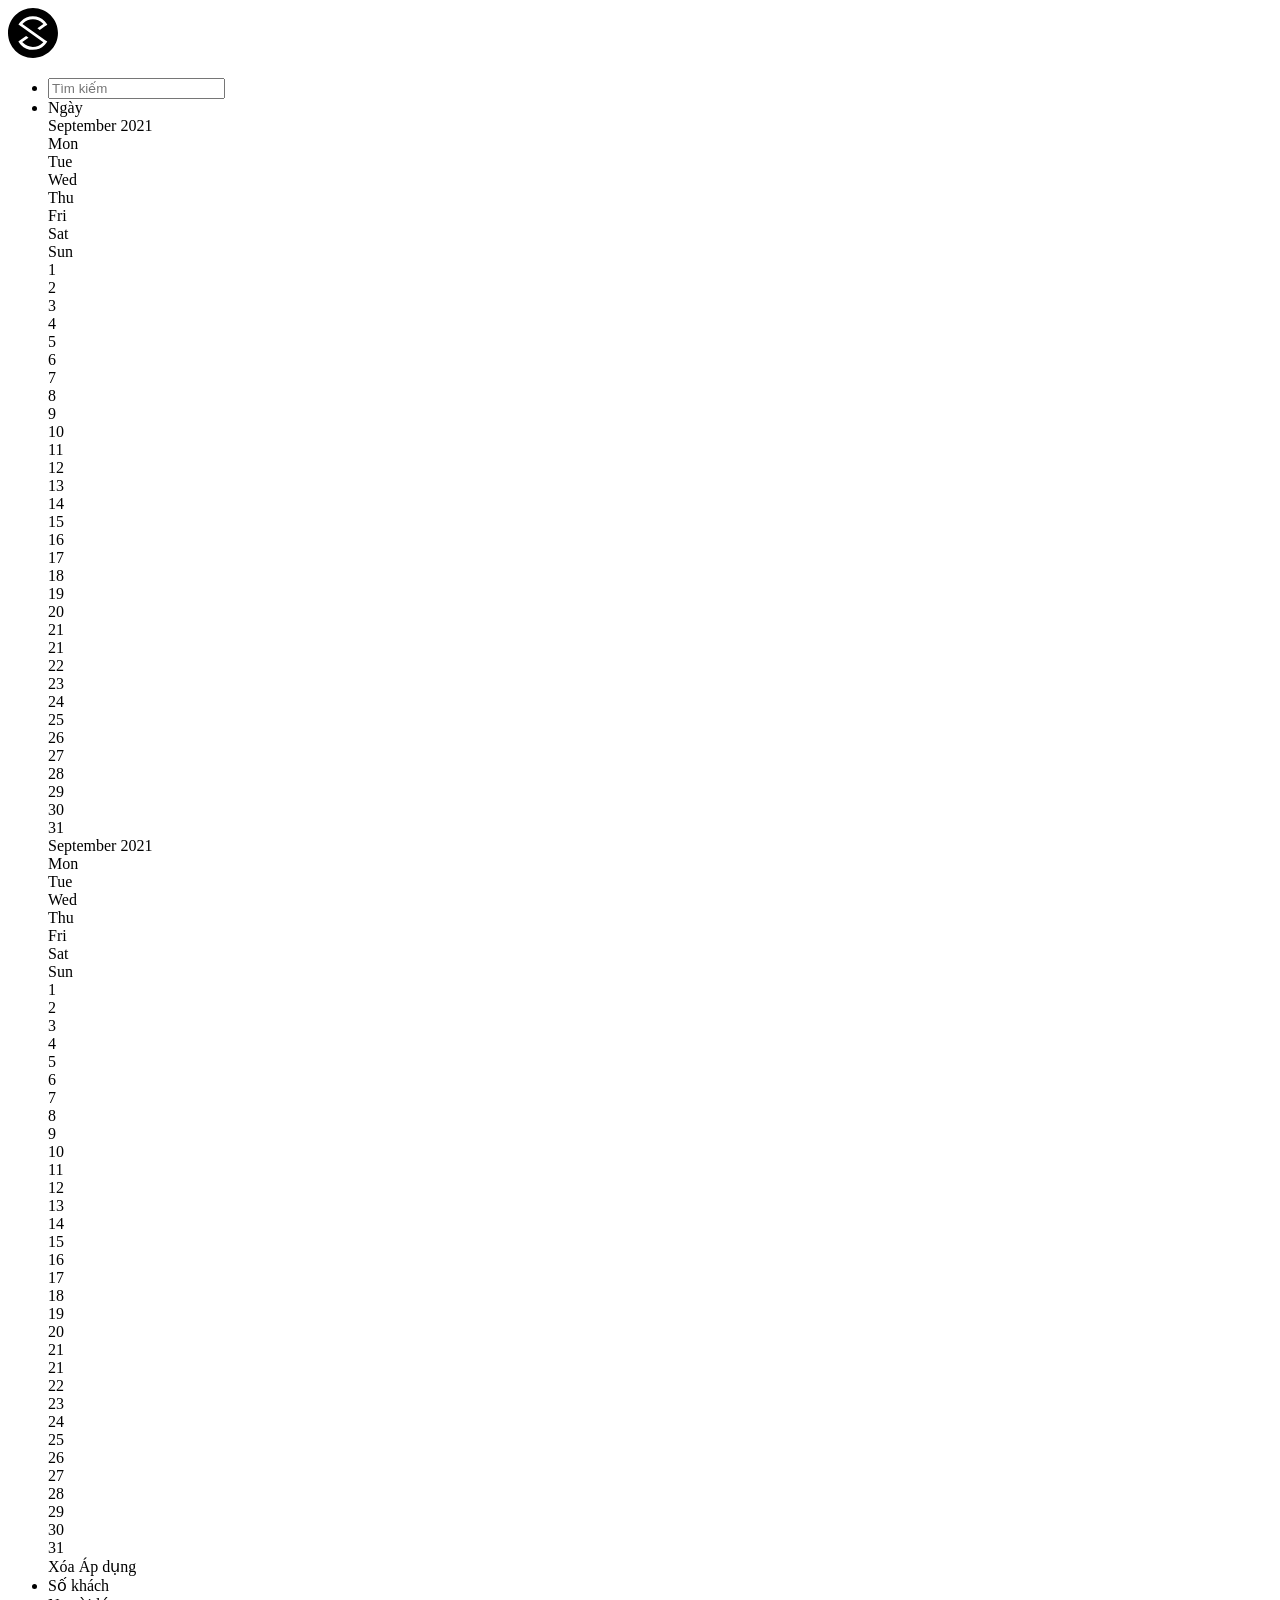
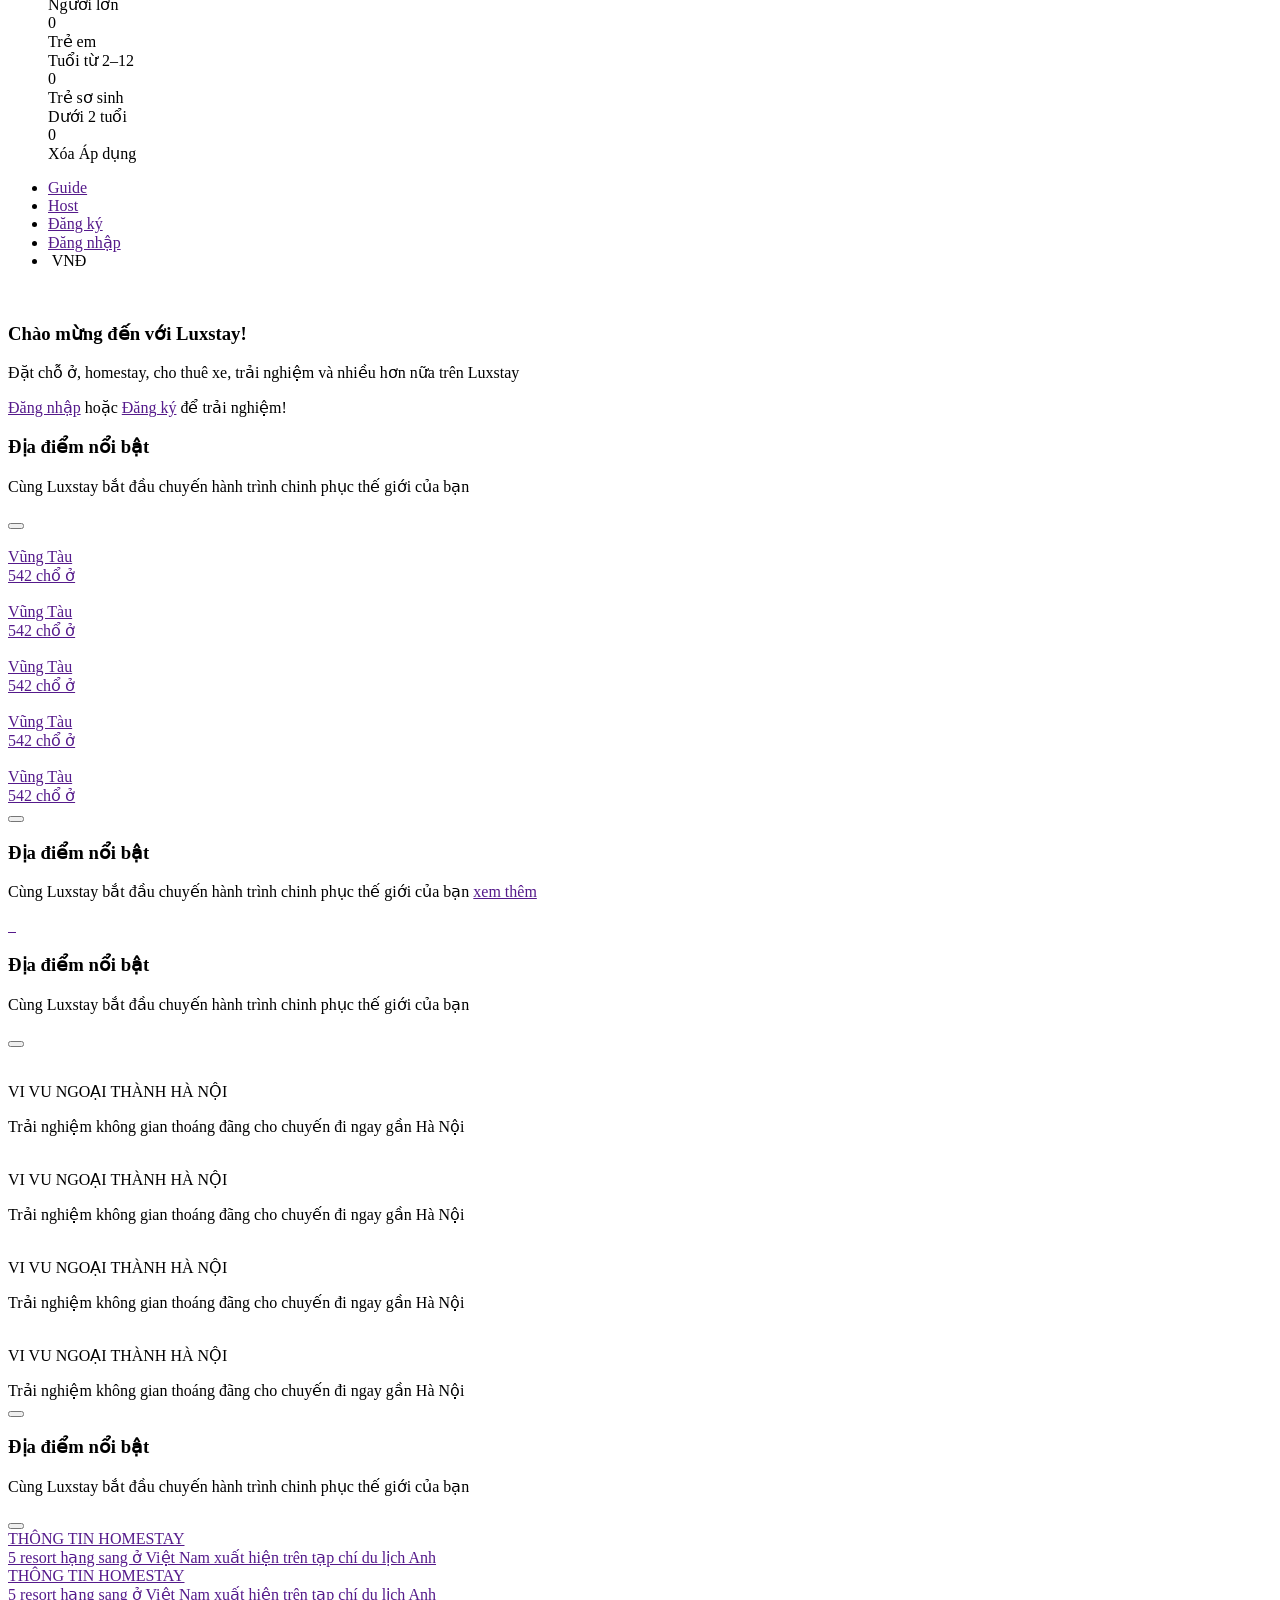
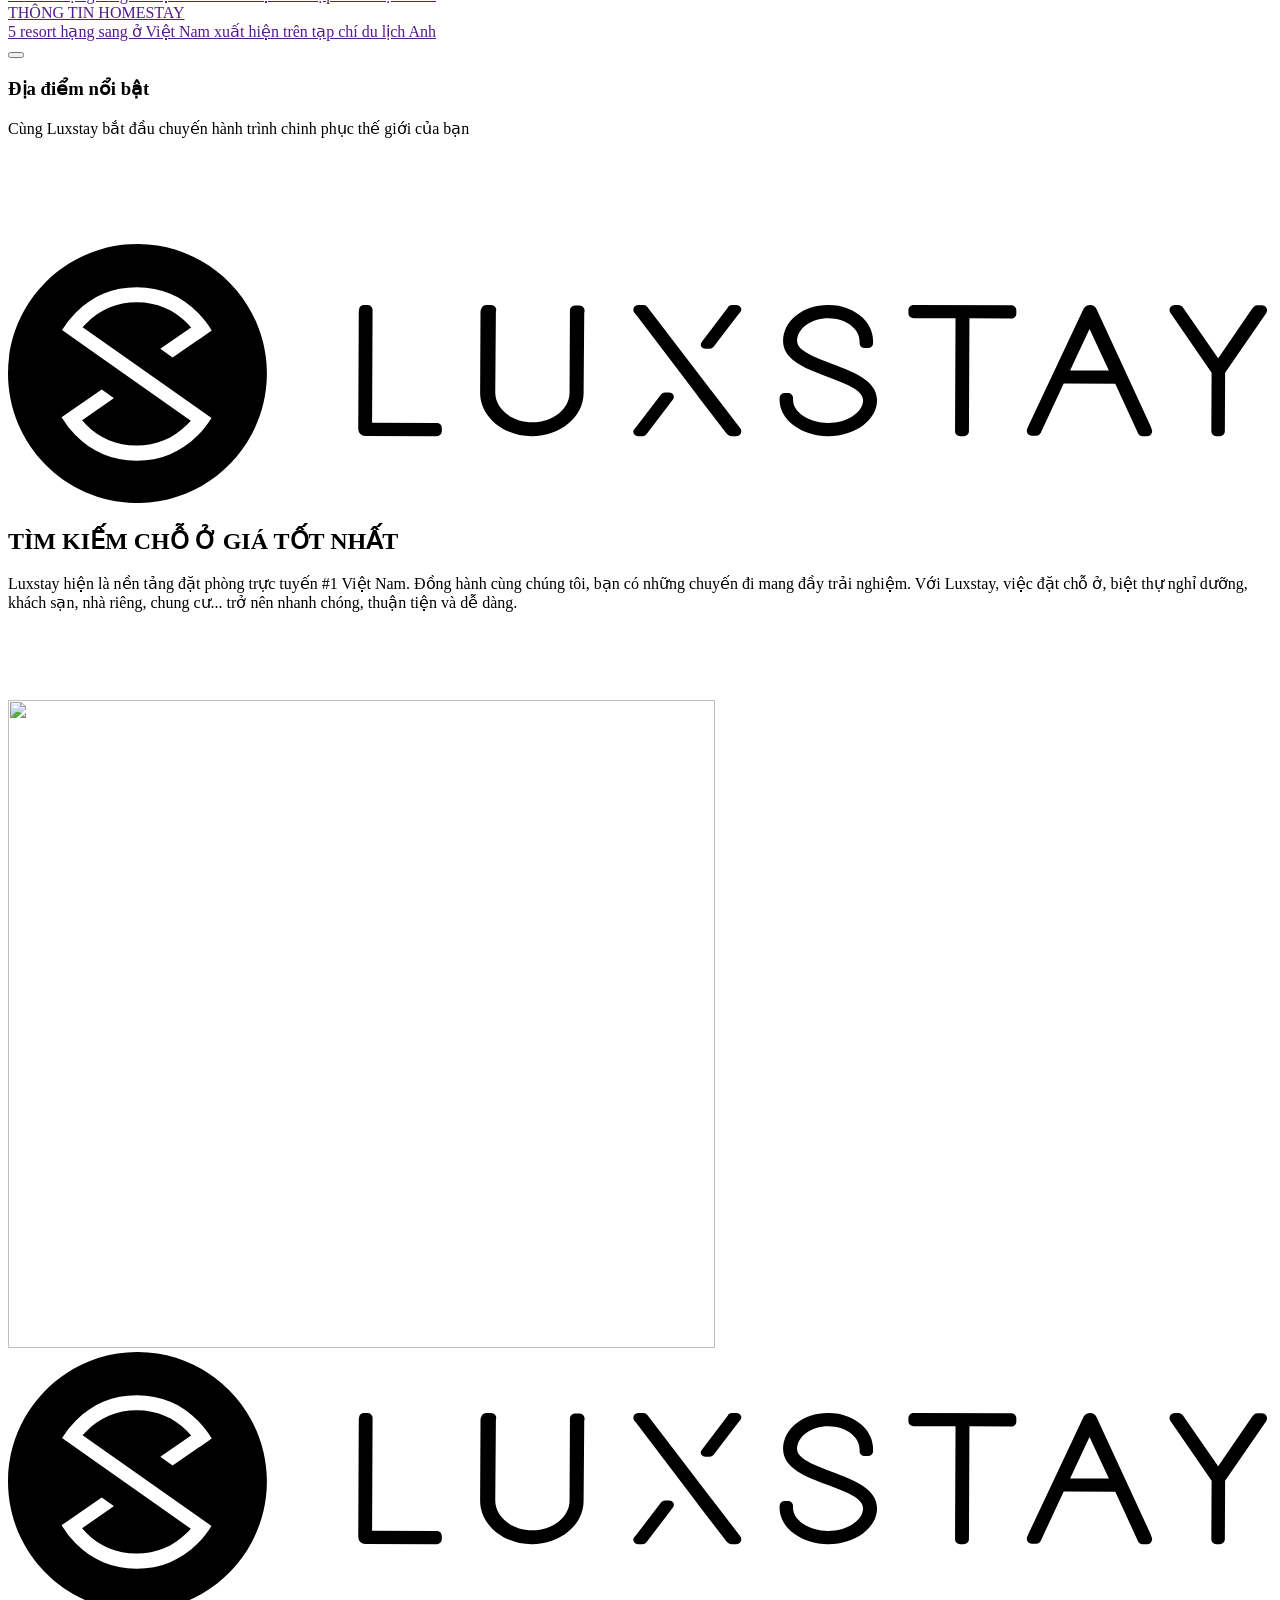
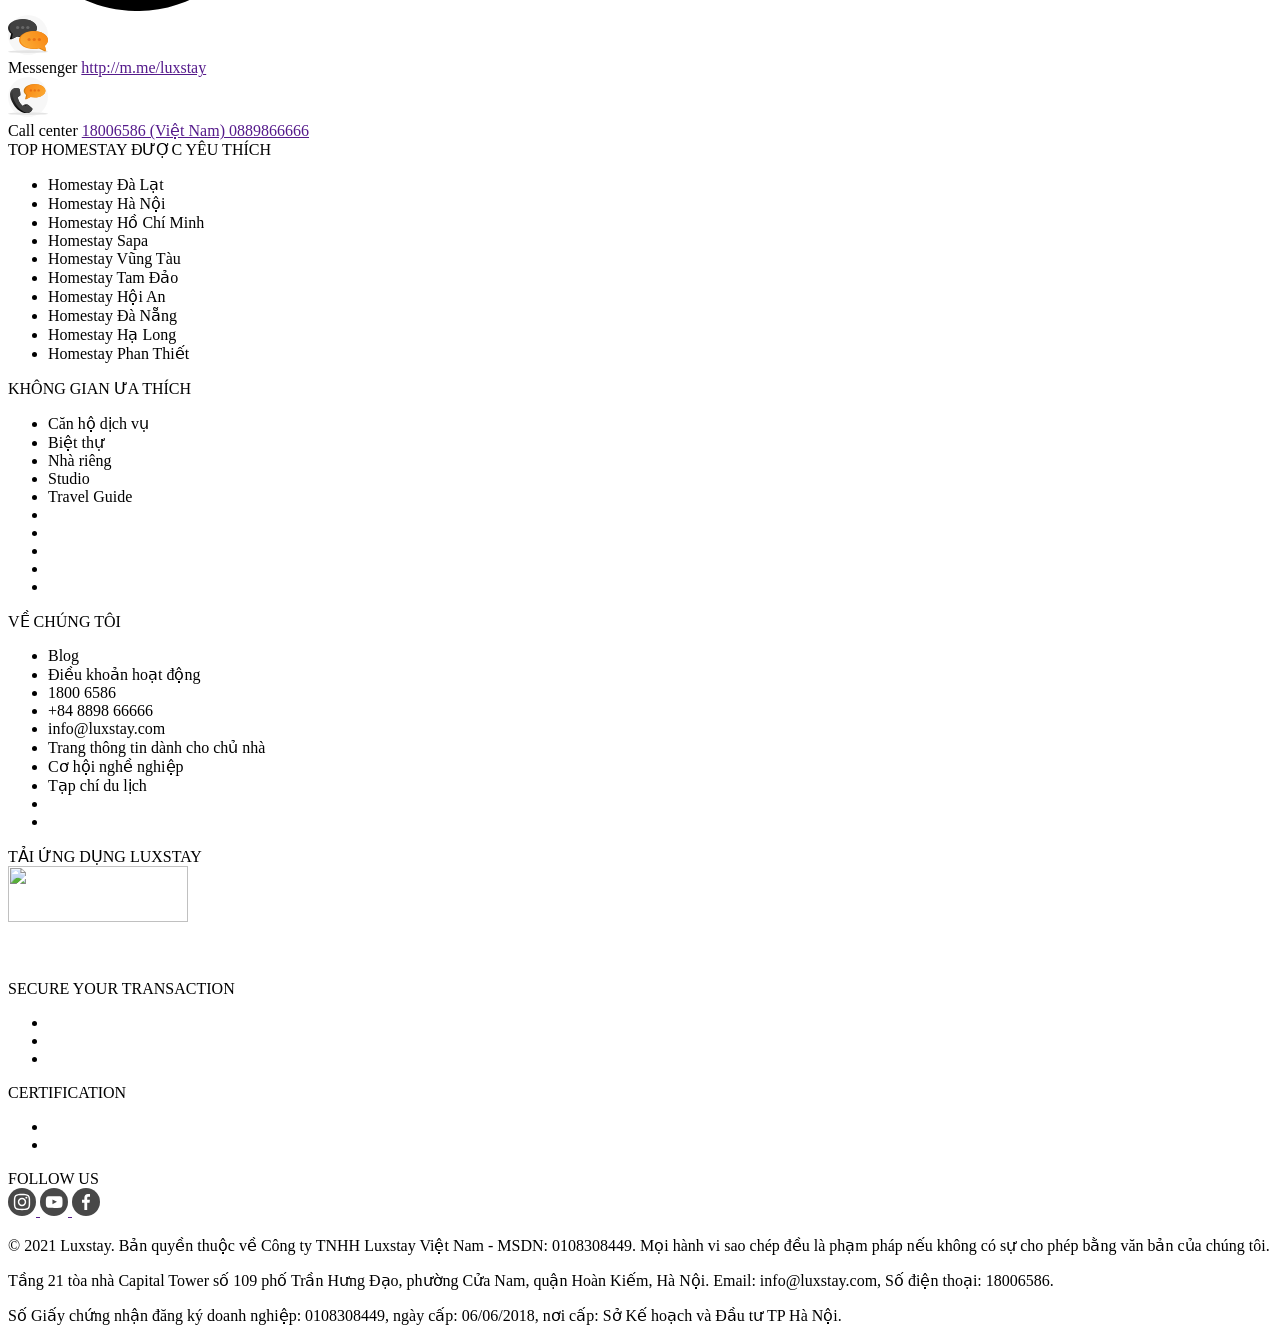
==== index.html @ 89411931 "upload" ====
<!DOCTYPE html>
<html lang="en">
<head>
    <meta charset="UTF-8">
    <meta http-equiv="X-UA-Compatible" content="IE=edge">
    <meta name="viewport" content="width=device-width, initial-scale=1.0">
    <link rel="stylesheet" href="https://cdnjs.cloudflare.com/ajax/libs/normalize/8.0.1/normalize.min.css">
    <link rel="stylesheet" href="/ex-web/luxstay/assets/base.css">
    <link rel="stylesheet" href="/ex-web/luxstay/assets/container.css">
    <link rel="stylesheet" href="/ex-web/luxstay/assets/main.css">
    <link rel="stylesheet" href="/ex-web/luxstay/assets/footer.css">
    <link rel="stylesheet" href="/ex-web/luxstay/assets/header.css">
    <link rel="stylesheet" href="/ex-web/air/Fonts/fontawesome-free-5.15.4-web/css/all.min.css">
    <link href="https://fonts.googleapis.com/css2?family=Roboto:wght@300;400;500;700&display=swap" rel="stylesheet">
    <title>Document</title>
</head>
<body>
    <div class="main">
        <header class="header">            
            
                <div class="header__navbar">
                    <a href="" class="header__navbar-item-logo">
                        <svg version="1.1" viewBox="0 0 50 50" class="svg-icon svg-fill" style="width: 50px; height: 50px;">
                            <path pid="0" d="M25.093 0c13.781.06 24.94 11.317 24.882 25.106C49.917 38.894 38.663 50.058 24.88 50 11.1 49.942-.059 38.683.001 24.894.057 11.106 11.31-.058 25.092 0zm11.801 31.9L14.398 16.053c.241-.26.48-.518.74-.777 2.7-2.687 5.971-4.031 9.775-4.015 3.804.015 7.064 1.388 9.741 4.098.238.241.476.482.694.743l-5.951 4.133 2.381 1.688 5.153-3.576v.02L39.33 16.7c-.692-1.203-1.584-2.325-2.616-3.39-3.231-3.292-7.167-4.947-11.788-4.967-4.6-.019-8.53 1.603-11.809 4.867a17.806 17.806 0 00-2.682 3.408l1.429 1.004 23.429 16.51c-.24.26-.48.518-.74.777-2.7 2.687-5.971 4.011-9.775 3.996-3.803-.016-7.063-1.37-9.74-4.08-.258-.26-.496-.521-.734-.782l6.111-4.251-.139-.181-2.183-1.528-5.373 3.735v-.021l-2.377 1.65a17.824 17.824 0 002.654 3.43c3.253 3.291 7.169 4.946 11.769 4.965 4.62.021 8.549-1.602 11.83-4.866 1.06-1.075 1.96-2.21 2.682-3.406l-2.383-1.67z">
                                
                            </path>
                        </svg>
                    </a>
                    <ul class="header__navbar-list navbar__search">
                        
                      
    
                        <li class="header__navbar-item">
                            <div class="header__navbar-item-box">
                                <i class="fas fa-search header__navbar-search-icon"></i>
                                <input type="text" class="header__navbar-item-input" placeholder="Tìm kiếm">
                            </div>
                           
                            
                            
                        </li>
                        <li class="header__navbar-item ">
                            <div class="header__navbar-time">
                                <i class="far fa-calendar header__navbar-time-icon"></i>
                                <span class="header__navbar-time-text">
                                    Ngày
                                </span>

                                <div class="header__calendar">
                                    <div class="grid__row">
                                        <div class="header__calendar-month colum-6">
                                            
                                            <div class="header__calendar-date ">
                                                <i class="fas fa-long-arrow-alt-left header__calendar-date-icon-back"></i>
                                                <span class="header__calendar-date-title">September 2021</span>
                                            </div>
                                            <div class="header__calendar-week grid__row">
                                                <div class="colum-7 header__calendar-day--title">Mon</div>
                                                <div class="colum-7 header__calendar-day--title">Tue</div>
                                                <div class="colum-7 header__calendar-day--title">Wed</div>
                                                <div class="colum-7 header__calendar-day--title">Thu</div>
                                                <div class="colum-7 header__calendar-day--title">Fri</div>
                                                <div class="colum-7 header__calendar-day--title">Sat</div>
                                                <div class="colum-7 header__calendar-day--title">Sun</div>
                                            </div>
                                            <div class="grid__row">
                                                <div class="colum-7 header__calendar-day header__calendar-day--past"></div>
                                                <div class="colum-7 header__calendar-day header__calendar-day--past"></div>
                                                <div class="colum-7 header__calendar-day header__calendar-day--past">1</div>
                                                <div class="colum-7 header__calendar-day header__calendar-day--past">2</div>
                                                <div class="colum-7 header__calendar-day header__calendar-day--past">3</div>
                                                <div class="colum-7 header__calendar-day header__calendar-day--past">4</div>
                                                <div class="colum-7 header__calendar-day header__calendar-day--past">5</div>
                                            
                                            
                                                <div class="colum-7 header__calendar-day header__calendar-day--future">6</div>
                                                <div class="colum-7 header__calendar-day header__calendar-day--future">7</div>
                                                <div class="colum-7 header__calendar-day header__calendar-day--future">8</div>
                                                <div class="colum-7 header__calendar-day header__calendar-day--future">9</div>
                                                <div class="colum-7 header__calendar-day header__calendar-day--future">10</div>
                                                <div class="colum-7 header__calendar-day header__calendar-day--future">11</div>
                                                <div class="colum-7 header__calendar-day header__calendar-day--future">12</div>
                                            
                                            
                                                <div class="colum-7 header__calendar-day header__calendar-day--future">13</div>
                                                <div class="colum-7 header__calendar-day header__calendar-day--future">14</div>
                                                <div class="colum-7 header__calendar-day header__calendar-day--future">15</div>
                                                <div class="colum-7 header__calendar-day header__calendar-day--future">16</div>
                                                <div class="colum-7 header__calendar-day header__calendar-day--future">17</div>
                                                <div class="colum-7 header__calendar-day header__calendar-day--future">18</div>
                                                <div class="colum-7 header__calendar-day header__calendar-day--future">19</div>
                                            
                                            
                                                <div class="colum-7 header__calendar-day header__calendar-day--future">20</div>
                                                <div class="colum-7 header__calendar-day header__calendar-day--future">21</div>
                                                <div class="colum-7 header__calendar-day header__calendar-day--future">21</div>
                                                <div class="colum-7 header__calendar-day header__calendar-day--future">22</div>
                                                <div class="colum-7 header__calendar-day header__calendar-day--future">23</div>
                                                <div class="colum-7 header__calendar-day header__calendar-day--future">24</div>
                                                <div class="colum-7 header__calendar-day header__calendar-day--future">25</div>
                                            
                                            
                                                <div class="colum-7 header__calendar-day header__calendar-day--future">26</div>
                                                <div class="colum-7 header__calendar-day header__calendar-day--future">27</div>
                                                <div class="colum-7 header__calendar-day header__calendar-day--future">28</div>
                                                <div class="colum-7 header__calendar-day header__calendar-day--future">29</div>
                                                <div class="colum-7 header__calendar-day header__calendar-day--future">30</div>
                                                <div class="colum-7 header__calendar-day header__calendar-day--future">31</div>
                                                <div class="colum-7 header__calendar-day "></div>
                                            </div>
                                        </div>
                                        <div class="header__calendar-month colum-6">
                                            
                                            <div class="header__calendar-date ">
                                                <span class="header__calendar-date-title">September 2021</span>
                                                <i class="fas fa-long-arrow-alt-right header__calendar-date-icon-next"></i>
                                            </div>
                                            <div class="header__calendar-week grid__row">
                                                <div class="colum-7 header__calendar-day--title">Mon</div>
                                                <div class="colum-7 header__calendar-day--title">Tue</div>
                                                <div class="colum-7 header__calendar-day--title">Wed</div>
                                                <div class="colum-7 header__calendar-day--title">Thu</div>
                                                <div class="colum-7 header__calendar-day--title">Fri</div>
                                                <div class="colum-7 header__calendar-day--title">Sat</div>
                                                <div class="colum-7 header__calendar-day--title">Sun</div>
                                            </div>
                                            <div class="grid__row">
                                                <div class="colum-7 header__calendar-day header__calendar-day--past"></div>
                                                <div class="colum-7 header__calendar-day header__calendar-day--past"></div>
                                                <div class="colum-7 header__calendar-day header__calendar-day--past">1</div>
                                                <div class="colum-7 header__calendar-day header__calendar-day--past">2</div>
                                                <div class="colum-7 header__calendar-day header__calendar-day--past">3</div>
                                                <div class="colum-7 header__calendar-day header__calendar-day--past">4</div>
                                                <div class="colum-7 header__calendar-day header__calendar-day--past">5</div>
                                            </div>
                                            <div class="grid__row">
                                                <div class="colum-7 header__calendar-day header__calendar-day--future">6</div>
                                                <div class="colum-7 header__calendar-day header__calendar-day--future">7</div>
                                                <div class="colum-7 header__calendar-day header__calendar-day--future">8</div>
                                                <div class="colum-7 header__calendar-day header__calendar-day--future">9</div>
                                                <div class="colum-7 header__calendar-day header__calendar-day--future">10</div>
                                                <div class="colum-7 header__calendar-day header__calendar-day--future">11</div>
                                                <div class="colum-7 header__calendar-day header__calendar-day--future">12</div>
                                            </div>
                                            <div class="grid__row">
                                                <div class="colum-7 header__calendar-day header__calendar-day--future">13</div>
                                                <div class="colum-7 header__calendar-day header__calendar-day--future">14</div>
                                                <div class="colum-7 header__calendar-day header__calendar-day--future">15</div>
                                                <div class="colum-7 header__calendar-day header__calendar-day--future">16</div>
                                                <div class="colum-7 header__calendar-day header__calendar-day--future">17</div>
                                                <div class="colum-7 header__calendar-day header__calendar-day--future">18</div>
                                                <div class="colum-7 header__calendar-day header__calendar-day--future">19</div>
                                            </div>
                                            <div class="grid__row">
                                                <div class="colum-7 header__calendar-day header__calendar-day--future">20</div>
                                                <div class="colum-7 header__calendar-day header__calendar-day--future">21</div>
                                                <div class="colum-7 header__calendar-day header__calendar-day--future">21</div>
                                                <div class="colum-7 header__calendar-day header__calendar-day--future">22</div>
                                                <div class="colum-7 header__calendar-day header__calendar-day--future">23</div>
                                                <div class="colum-7 header__calendar-day header__calendar-day--future">24</div>
                                                <div class="colum-7 header__calendar-day header__calendar-day--future">25</div>
                                            </div>
                                            <div class="grid__row">
                                                <div class="colum-7 header__calendar-day header__calendar-day--future">26</div>
                                                <div class="colum-7 header__calendar-day header__calendar-day--future">27</div>
                                                <div class="colum-7 header__calendar-day header__calendar-day--future">28</div>
                                                <div class="colum-7 header__calendar-day header__calendar-day--future">29</div>
                                                <div class="colum-7 header__calendar-day header__calendar-day--future">30</div>
                                                <div class="colum-7 header__calendar-day header__calendar-day--future">31</div>
                                                <div class="colum-7 header__calendar-day "></div>
                                            </div>
                                        </div>
                                    </div>
                                    
                                   
                                        <span class="header__user-choice-del">Xóa</span>
                                        <span class="header__user-choice-apl">Áp dụng</span>
                                    
                                </div>
                                
                            </div>    
                        </li>
                        <li class="header__navbar-item">
                            <div class="header__navbar-guest">
                                <i class="fas fa-user header__navbar-guest-icon"></i>
                                <span class="header__navbar-guest-text">Số khách</span>
                                <i class="fas fa-search header__navbar-search-btn"></i>

                                <div class="navbar-guest__box">
                                    <div class="navbar-guest__box-adult">
                                        <div class="navbar-guest__box-adult-dsrc">
                                            <div class="navbar-guest__box-adult-title">
                                                Người lớn
                                            </div>
                                            <div class="navbar-guest__box-adult-sub">
                                                
                                            </div>

                                        </div>
                                        <div class="navbar-guest__box-button">
                                            <div class="navbar-guest__box-button-reduce">
                                                <i class="fas fa-minus navbar-guest__box-button-reduce-icon"></i>
                                            </div>
                                            <div class="navbar-guest__box-button-quantity">0</div>
                                            <div class="navbar-guest__box-button-pls">
                                                <i class="fas fa-plus navbar-guest__box-button-pls-icon"></i>
                                            </div>
                                        </div>
                                    </div>
                                    <div class="navbar-guest__box-child mt--18">
                                        <div class="navbar-guest__box-child-dsrc">
                                            <div class="navbar-guest__box-child-title">
                                                Trẻ em
                                            </div>
                                            <div class="navbar-guest__box-child-sub">
                                                Tuổi từ 2–12
                                            </div>

                                        </div>
                                        <div class="navbar-guest__box-button">
                                            <div class="navbar-guest__box-button-reduce">
                                                <i class="fas fa-minus navbar-guest__box-button-reduce-icon"></i>
                                            </div>
                                            <div class="navbar-guest__box-button-quantity">0</div>
                                            <div class="navbar-guest__box-button-pls">
                                                <i class="fas fa-plus navbar-guest__box-button-pls-icon"></i>
                                            </div>
                                        </div>
                                    </div>
                                    <div class="navbar-guest__box-bb mt--18">
                                        <div class="navbar-guest__box-bb-dsrc">
                                            <div class="navbar-guest__box-bb-title">
                                                Trẻ sơ sinh
                                            </div>
                                            <div class="navbar-guest__box-bb-sub">
                                                Dưới 2 tuổi
                                            </div>

                                        </div>
                                        <div class="navbar-guest__box-button">
                                            <div class="navbar-guest__box-button-reduce">
                                                <i class="fas fa-minus navbar-guest__box-button-reduce-icon"></i>
                                            </div>
                                            <div class="navbar-guest__box-button-quantity">0</div>
                                            <div class="navbar-guest__box-button-pls">
                                                <i class="fas fa-plus navbar-guest__box-button-pls-icon"></i>
                                            </div>
                                        </div>
                                    </div>
                                    <span class="header__user-choice-del">Xóa</span>
                                    <span class="header__user-choice-apl">Áp dụng</span>
                                </div>
                            </div>
                        </li>
                        
                    </ul>
                    <ul class="header__navbar-list ">
                        <li class="header__navbar-item">
                            <a href="" class="header__navbar-guide text--disable-under">Guide</a>
                        </li>
    
                        <li class="header__navbar-item">
                            <a href="" class="header__navbar-host text--disable-under">Host</a>
                        </li>
                        <li class="header__navbar-item">
                            <a href="" class="header__navbar-register text--disable-under">
                                Đăng ký
                            </a>
                        </li>
                        <li class="header__navbar-item">
                            <a href="" class="header__navbar-log text--disable-under">Đăng nhập</a>
                        </li>
                        <li class="header__navbar-item">
                            <div class="header__navbar-curr">
                                <img src="https://www.luxstay.com/icons/vi.svg" alt="" class="header__navbar-curr-img">
                                <span class="header__navbar-curr-value">VNĐ </span>
                                <i class="fas fa-caret-down "></i>
                            </div>
                            
                        </li>
                    </ul>
                </div>
            
        </header>

        <div class="container">
            <!-- slider -->
            <div class="grid">
                <div class="container__slider">
                
                    <a href=""   class="container__slider-link">
                        

                            <img src="https://beta-api.luxstay.net/api/upload/file?storage=admins/12/90D5fOM9lCriVigTdM4ZxXjm.jpg" alt="" class="container__slider-link-img">
                      
                    </a>

                
            </div>
            </div>
            <!-- Title -->
            <div class="container__title">
                
                    <div class="grid">
                        <h3 class="">Chào mừng đến với Luxstay!</h3>
                        <p class="container__title-sub">Đặt chỗ ở, homestay, cho thuê xe, trải nghiệm và nhiều hơn nữa trên Luxstay</p>
                        <p class="container__title-choice">
                            <a href="" class="">Đăng nhập</a> hoặc <a href="" class="">Đăng ký</a> để  trải nghiệm!
                        </p>

                    </div>
                    
                
               
            </div>

            <div class="container__content">

                <div class="grid">
                    <div class="container__place">
                        
                        <h3 class="container__place-heading heading--title">Địa điểm nổi bật</h3>
                        <p class="container__place-sub">Cùng Luxstay bắt đầu chuyến hành trình chinh phục thế giới của bạn</p>
                        <button class="container__place-btn container__place-btn--back">
                            <i class="fas fa-chevron-left container__place-btn-icon"></i>
                        </button>
                        <div class="container__place-location grid__row">
                           
                            <a href="" class="container__place-location-link grid__column-2-4">
                                <img src="https://cdn.luxstay.com/home/location/location_10_1559303118.png" alt="" class="container__place-location-link-img">
                                <div class="container__place-location-description"> 
                                    <div class="container__place-location-description-title">Vũng Tàu</div>
                                    <div class="container__place-location-description-sub">542 chổ ở</div>
                                </div>
                            </a>
                            <a href="" class="container__place-location-link grid__column-2-4">
                                <img src="https://cdn.luxstay.com/home/location/location_10_1559303118.png" alt="" class="container__place-location-link-img">
                                <div class="container__place-location-description"> 
                                    <div class="container__place-location-description-title">Vũng Tàu</div>
                                    <div class="container__place-location-description-sub">542 chổ ở</div>
                                </div>
                            </a>
                            <a href="" class="container__place-location-link grid__column-2-4">
                                <img src="https://cdn.luxstay.com/home/location/location_10_1559303118.png" alt="" class="container__place-location-link-img">
                                <div class="container__place-location-description"> 
                                    <div class="container__place-location-description-title">Vũng Tàu</div>
                                    <div class="container__place-location-description-sub">542 chổ ở</div>
                                </div>
                            </a>
                            <a href="" class="container__place-location-link grid__column-2-4">
                                <img src="https://cdn.luxstay.com/home/location/location_10_1559303118.png" alt="" class="container__place-location-link-img">
                                <div class="container__place-location-description"> 
                                    <div class="container__place-location-description-title">Vũng Tàu</div>
                                    <div class="container__place-location-description-sub">542 chổ ở</div>
                                </div>
                            </a>
                            <a href="" class="container__place-location-link grid__column-2-4">
                                <img src="https://cdn.luxstay.com/home/location/location_10_1559303118.png" alt="" class="container__place-location-link-img">
                                <div class="container__place-location-description"> 
                                    <div class="container__place-location-description-title">Vũng Tàu</div>
                                    <div class="container__place-location-description-sub">542 chổ ở</div>
                                </div>
                            </a>
                           
                            
                        </div>
                        <button class="container__place-btn container__place-btn--next">
                            <i class="fas fa-chevron-right container__place-btn-icon"></i>
                        </button>
                        <h3 class="container__place-heading heading--title">Địa điểm nổi bật</h3>
                        <p class="container__place-sub">Cùng Luxstay bắt đầu chuyến hành trình chinh phục thế giới của bạn
                            <a href="" class="">xem thêm</a>
                        </p>

                        <div class="container__place-location grid__row">
                            <a href="" class="container__place-location-link grid__colum-4">
                                <img src="https://cdn.luxstay.com/home/event/event_1_1627881441.jpg" alt="" class="container__place-location-img">
                            </a>
                            <a href="" class="container__place-location-link grid__colum-4">
                                <img src="https://cdn.luxstay.com/home/event/event_1_1627881441.jpg" alt="" class="container__place-location-img">
                            </a>
                            <a href="" class="container__place-location-link grid__colum-4">
                                <img src="https://cdn.luxstay.com/home/event/event_1_1627881441.jpg" alt="" class="container__place-location-img">
                            </a>
                        </div>
                    </div>
                </div>
            
                <div class="grid">
                    <h3 class="container__place-heading heading--title">Địa điểm nổi bật</h3>
                    <p class="container__place-sub">Cùng Luxstay bắt đầu chuyến hành trình chinh phục thế giới của bạn</p>
                    

                    <div class="container__content-description grid__row">
                        <button class="container__content-description-btn--left container__place-btn container__place-btn--back">
                            <i class="fas fa-chevron-left container__place-btn-icon"></i>
                        </button>
                        
                        <div class="content-description__wrap grid__colum-3">
                            <img src="https://cdn.luxstay.com/home/apartment/apartment_1_1625465608.jpg" alt="" class="content-description__wrap-img">
                            <p class="content-description__wrap-title">VI VU NGOẠI THÀNH HÀ NỘI</p>
                            <span class="content-description__wrap-sub">Trải nghiệm không gian thoáng đãng cho chuyến đi ngay gần Hà Nội</span>
                        </div>
                        <div class="content-description__wrap grid__colum-3">
                            <img src="https://cdn.luxstay.com/home/apartment/apartment_1_1625465608.jpg" alt="" class="content-description__wrap-img">
                            <p class="content-description__wrap-title">VI VU NGOẠI THÀNH HÀ NỘI</p>
                            <span class="content-description__wrap-sub">Trải nghiệm không gian thoáng đãng cho chuyến đi ngay gần Hà Nội</span>
                        </div>
                        <div class="content-description__wrap grid__colum-3">
                            <img src="https://cdn.luxstay.com/home/apartment/apartment_1_1625465608.jpg" alt="" class="content-description__wrap-img">
                            <p class="content-description__wrap-title">VI VU NGOẠI THÀNH HÀ NỘI</p>
                            <span class="content-description__wrap-sub">Trải nghiệm không gian thoáng đãng cho chuyến đi ngay gần Hà Nội</span>
                        </div>
                        <div class="content-description__wrap grid__colum-3">
                            <img src="https://cdn.luxstay.com/home/apartment/apartment_1_1625465608.jpg" alt="" class="content-description__wrap-img">
                            <p class="content-description__wrap-title">VI VU NGOẠI THÀNH HÀ NỘI</p>
                            <span class="content-description__wrap-sub">Trải nghiệm không gian thoáng đãng cho chuyến đi ngay gần Hà Nội</span>
                        </div>
                        <button class="container__content-description-btn--right container__place-btn container__place-btn--next">
                            <i class="fas fa-chevron-right container__place-btn-icon"></i>
                        </button>

                    </div>
                    
                </div>

                <div class="grid">
                    <h3 class="container__place-heading heading--title">Địa điểm nổi bật</h3>
                    <p class="container__place-sub">Cùng Luxstay bắt đầu chuyến hành trình chinh phục thế giới của bạn</p>
                    <div class="post grid__row">
                        <button class=" container__place-btn post__btn--left ">
                            <i class="fas fa-chevron-left container__place-btn-icon"></i>
                        </button>
                        <div class="grid__colum-4">
                            <div class="post__box ">
                                <div class="post__box-btn">
                                    <a href="" class="post__box-btn-link">
                                        THÔNG TIN HOMESTAY
                                    </a>
                                </div>
                                <div class="post__box-title">
                                    <a href="" class="post__box-title-link">
                                        5 resort hạng sang ở Việt Nam xuất hiện trên tạp chí du lịch Anh
                                    </a>
                                </div>                                                       
                            </div>
                        </div>
                        <div class="grid__colum-4">
                            <div class="post__box ">
                                <div class="post__box-btn">
                                    <a href="" class="post__box-btn-link">
                                        THÔNG TIN HOMESTAY
                                    </a>
                                </div>
                                <div class="post__box-title">
                                    <a href="" class="post__box-title-link">
                                        5 resort hạng sang ở Việt Nam xuất hiện trên tạp chí du lịch Anh
                                    </a>
                                </div>                                                       
                            </div>
                        </div>
                        <div class="grid__colum-4">
                            <div class="post__box ">
                                <div class="post__box-btn">
                                    <a href="" class="post__box-btn-link">
                                        THÔNG TIN HOMESTAY
                                    </a>
                                </div>
                                <div class="post__box-title">
                                    <a href="" class="post__box-title-link">
                                        5 resort hạng sang ở Việt Nam xuất hiện trên tạp chí du lịch Anh
                                    </a>
                                </div>                                                       
                            </div>
                        </div>
                        <button class=" container__place-btn post__btn--right ">
                            <i class="fas fa-chevron-right container__place-btn-icon"></i>
                        </button>
                    </div>
                </div>

                <div class="grid">
                    <h3 class="container__place-heading heading--title">Địa điểm nổi bật</h3>
                    <p class="container__place-sub">Cùng Luxstay bắt đầu chuyến hành trình chinh phục thế giới của bạn</p>
                    <div class=" help grid__row">
                        <div class="help__box grid__column-2-4">
                            <a href="" class="help__box-content">
                                <img src="https://cdn.luxstay.com/home/theme/theme_3_1583838065.jpg" alt="" class="help__box-content-img">
                            </a>
                        </div>
                        <div class="help__box grid__column-2-4">
                            <a href="" class="help__box-content">
                                <img src="https://cdn.luxstay.com/home/theme/theme_4_1583838088.jpg" alt="" class="help__box-content-img">
                            </a>
                        </div>
                        <div class="help__box grid__column-2-4">
                            <a href="" class="help__box-content">
                                <img src="	https://cdn.luxstay.com/home/theme/theme_10_1583894021.jpg" alt="" class="help__box-content-img">
                            </a>
                        </div>
                        <div class="help__box grid__column-2-4">
                            <a href="" class="help__box-content">
                                <img src="	https://cdn.luxstay.com/home/theme/theme_10_1583894021.jpg" alt="" class="help__box-content-img">
                            </a>
                        </div>
                        <div class="help__box grid__column-2-4">
                            <a href="" class="help__box-content">
                                <img src="https://cdn.luxstay.com/home/theme/theme_1_1584074526.jpg" alt="" class="help__box-content-img">
                            </a>
                        </div>

                    </div>
                </div>

                <div class="grid">
                    <div class="contact__wrap grid__row">
                        <div class="contact colum-6  ">
                            <div class="contact__logo ">
                                <svg version="1.1" viewBox="0 0 244 50" class="logo__img">
                                    <path pid="0" d="M25.093 0c13.781.06 24.94 11.317 24.882 25.106C49.917 38.894 38.663 50.058 24.88 50 11.1 49.942-.059 38.683.001 24.894.057 11.106 11.31-.058 25.092 0zm11.801 31.9L14.398 16.053c.241-.26.48-.518.74-.777 2.7-2.687 5.971-4.031 9.775-4.015 3.804.015 7.064 1.388 9.741 4.098.238.241.476.482.694.743l-5.951 4.133 2.381 1.688 5.153-3.576v.02L39.33 16.7c-.692-1.203-1.584-2.325-2.616-3.39-3.231-3.292-7.167-4.947-11.788-4.967-4.6-.019-8.53 1.603-11.809 4.867a17.806 17.806 0 00-2.682 3.408l1.429 1.004 23.429 16.51c-.24.26-.48.518-.74.777-2.7 2.687-5.971 4.011-9.775 3.996-3.803-.016-7.063-1.37-9.74-4.08-.258-.26-.496-.521-.734-.782l6.111-4.251-.139-.181-2.183-1.528-5.373 3.735v-.021l-2.377 1.65a17.824 17.824 0 002.654 3.43c3.253 3.291 7.169 4.946 11.769 4.965 4.62.021 8.549-1.602 11.83-4.866 1.06-1.075 1.96-2.21 2.682-3.406l-2.383-1.67zm45.839 2.652l-12.45-.05.096-21.789a.957.957 0 00-.965-.945l-.678-.003a.96.96 0 00-.974.939v.047c-.048.095-.05.236-.05.33l-.098 22.636a1.337 1.337 0 001.351 1.326l13.805.056a.958.958 0 00.973-.938l.003-.662a1.037 1.037 0 00-1.013-.946v-.001zm27.64-22.67l-.871-.003c-.563-.003-1.027.42-1.027.937l-.075 15.878c-.014 3.157-3.252 5.735-7.197 5.72-3.943-.014-7.158-2.618-7.144-5.775l.123-15.5.052-.282a.957.957 0 00-.201-.756 1.128 1.128 0 00-.767-.332l-.87-.004c-.513-.002-.924.326-1.028.75a.857.857 0 00-.156.47l-.073 15.69c-.02 4.616 4.47 8.402 9.95 8.424 5.48.022 10.004-3.73 10.025-8.3l.122-15.5.054-.282a.952.952 0 00-.203-.755c-.152-.189-.458-.379-.714-.38zm48.638 11.226c-3.275-1.249-6.696-2.496-6.688-4.393.01-2.42 2.721-4.401 6.05-4.387 3.331.014 6.025 2.017 6.014 4.436l-.002.38a.96.96 0 00.961.953l.675.003a.96.96 0 00.971-.945v-.38c.009-1.66-.709-3.276-2.006-4.515-1.635-1.618-4.092-2.532-6.65-2.494-4.873-.02-8.698 3.047-8.715 6.938.03 3.748 4.416 5.38 8.656 6.962 3.324 1.247 6.795 2.495 6.785 4.487-.01 2.372-3.155 4.399-6.775 4.385-3.668-.016-6.747-2.07-6.737-4.44l.001-.38a.961.961 0 00-.96-.954l-.676-.002a.96.96 0 00-.97.945v.38c-.018 3.843 4.215 6.991 9.38 7.012 5.163.022 9.423-3.092 9.44-6.934-.033-3.796-4.464-5.427-8.754-7.057zM193.66 11.84l-18.844-.076c-.547-.003-.996.42-.999.94l-.002.66c-.002.52.443.946.99.949l8.103.032-.095 21.802c-.003.52.443.947.99.949l.696.002c.546.003.996-.42 1-.94l.095-21.802 8.055.031c.547.003.996-.42.999-.94l.003-.66c.003-.52-.443-.946-.99-.947zm49.264.515c-.144-.33-.481-.52-.867-.52l-.87-.005a.963.963 0 00-.677.28l-.145.14-.147.142-6.609 9.677-6.72-9.734c-.048-.046-.096-.094-.096-.14l-.143-.143a.97.97 0 00-.675-.285l-.774-.003a1.021 1.021 0 00-.872.515 1.03 1.03 0 00.045.988l7.966 11.576-.049 11.307c.006.527.437.95.964.946l.675.002a.957.957 0 00.97-.937l.049-11.308 7.923-11.509c.194-.329.243-.705.052-.989zm-37.898 12.047l3.75-7.994 3.728 8.023-7.478-.03zm15.615 10.954v-.047l-10.5-22.733c-.15-.425-.549-.71-1.102-.807-.603-.049-1.156.231-1.41.703v.046l-10.705 22.697v.047l-.204.471c-.095.283-.06.595.097.849.188.258.483.416.802.428l.854.004c.453.001.806-.282.958-.657l.05-.141 4.314-9.277 9.95.04 4.28 9.31.049.14c.15.38.5.664.952.667l.854.002c.352.002.654-.139.806-.422.152-.281.254-.563.104-.847l-.149-.473zm-86.008-15.15l.817.003a.963.963 0 00.729-.347l4.755-6.218.412-.478a.763.763 0 00.095-.915c-.135-.306-.453-.482-.816-.483l-.863-.004a.929.929 0 00-.868.608l-4.983 6.522a.94.94 0 00-.096.915c.135.22.453.394.816.397h.002zm-6.998 8.45l-.819-.002a.96.96 0 00-.728.347l-4.755 6.207-.413.48a.77.77 0 00-.094.92c.135.309.452.485.816.488l.864.002a.91.91 0 00.82-.478l5.03-6.601a.949.949 0 00.095-.92 1.027 1.027 0 00-.816-.443zm8.019-.453l.148.14 5.55 7.248c.248.284.246.662.095.99-.15.332-.5.519-.9.517l-.896-.004a1.013 1.013 0 01-.697-.286l-.149-.14c-.03-.002-.042-.02-.059-.044a.212.212 0 00-.04-.052l-5.501-7.151a1.005 1.005 0 01-.15-.237l-11.694-15.39-.446-.521c-.248-.285-.246-.662-.096-.993.15-.33.501-.518.9-.516l.897.004a.99.99 0 01.845.428l.15.19 11.992 15.721s.05.048.05.096z">
    
                                    </path>
                                </svg>
                            </div>
                            
                            <div class="contact__heading">
                                <h2 class="contact__heading-text">
                                    TÌM KIẾM CHỖ Ở GIÁ TỐT NHẤT
                                </h2>
                            </div>

                            <div class="contact__content">
                                <p class="contact__content-text">
                                    Luxstay hiện là nền tảng đặt phòng trực tuyến #1 Việt Nam. Đồng hành cùng chúng tôi, bạn có những chuyến đi mang đầy trải nghiệm. Với Luxstay, việc đặt chỗ ở, biệt thự nghỉ dưỡng, khách sạn, nhà riêng, chung cư... trở nên nhanh chóng, thuận tiện và dễ dàng.
                                </p>
                            </div>

                            <div class="contact__app">
                                
                                    <img src="/ex-shopee/assets/img/qr-code.png" alt="" class="contact__app-qr-img">
                                

                                <div class="contact__app-download">
                                    <div class="grid__row">
                                        <div class="contact__app-download-link column-6">
                                            <img src="https://deo.shopeemobile.com/shopee/shopee-pcmall-live-sg//assets/39f189e19764dab688d3850742f13718.png" alt="" class="contact__app-download-link-img">
                                        </div>

                                        <div class="contact__app-download-link column-6">
                                            <img src="https://deo.shopeemobile.com/shopee/shopee-pcmall-live-sg//assets/f4f5426ce757aea491dce94201560583.png" alt="" class="contact__app-download-link-img">
                                        </div>

                                        <div class="contact__app-download-link column-6">
                                            <img src="https://deo.shopeemobile.com/shopee/shopee-pcmall-live-sg//assets/1ae215920a31f2fc75b00d4ee9ae8551.png" alt="" class="contact__app-download-link-img">
                                        </div>
                                    </div>
                                </div>
                            </div>
                        </div>
                        <div class="contact colum-6  ">
                            <div class="contact__logo2">
                                <img width="707" height="648" src="https://www.luxstay.com/home/home-02.png" alt="" class="contact__logo2-img">
                            </div>
                            
                        </div>

                        
                        
                    </div>
                    
                </div>
               
                
            </div>

        </div>
        
        <footer class="footer">
            <!-- top -->
            <div class="footer__top">
                <div class="grid">
                    <div class=" footer__top-contact grid__row">
                        <div class=" grid__column-2-4">
                            <div class="footer__top-contact-logo">
                                <svg version="1.1" viewBox="0 0 244 50" class="footer__top-contact-logo-img">
                                    <path pid="0" d="M25.093 0c13.781.06 24.94 11.317 24.882 25.106C49.917 38.894 38.663 50.058 24.88 50 11.1 49.942-.059 38.683.001 24.894.057 11.106 11.31-.058 25.092 0zm11.801 31.9L14.398 16.053c.241-.26.48-.518.74-.777 2.7-2.687 5.971-4.031 9.775-4.015 3.804.015 7.064 1.388 9.741 4.098.238.241.476.482.694.743l-5.951 4.133 2.381 1.688 5.153-3.576v.02L39.33 16.7c-.692-1.203-1.584-2.325-2.616-3.39-3.231-3.292-7.167-4.947-11.788-4.967-4.6-.019-8.53 1.603-11.809 4.867a17.806 17.806 0 00-2.682 3.408l1.429 1.004 23.429 16.51c-.24.26-.48.518-.74.777-2.7 2.687-5.971 4.011-9.775 3.996-3.803-.016-7.063-1.37-9.74-4.08-.258-.26-.496-.521-.734-.782l6.111-4.251-.139-.181-2.183-1.528-5.373 3.735v-.021l-2.377 1.65a17.824 17.824 0 002.654 3.43c3.253 3.291 7.169 4.946 11.769 4.965 4.62.021 8.549-1.602 11.83-4.866 1.06-1.075 1.96-2.21 2.682-3.406l-2.383-1.67zm45.839 2.652l-12.45-.05.096-21.789a.957.957 0 00-.965-.945l-.678-.003a.96.96 0 00-.974.939v.047c-.048.095-.05.236-.05.33l-.098 22.636a1.337 1.337 0 001.351 1.326l13.805.056a.958.958 0 00.973-.938l.003-.662a1.037 1.037 0 00-1.013-.946v-.001zm27.64-22.67l-.871-.003c-.563-.003-1.027.42-1.027.937l-.075 15.878c-.014 3.157-3.252 5.735-7.197 5.72-3.943-.014-7.158-2.618-7.144-5.775l.123-15.5.052-.282a.957.957 0 00-.201-.756 1.128 1.128 0 00-.767-.332l-.87-.004c-.513-.002-.924.326-1.028.75a.857.857 0 00-.156.47l-.073 15.69c-.02 4.616 4.47 8.402 9.95 8.424 5.48.022 10.004-3.73 10.025-8.3l.122-15.5.054-.282a.952.952 0 00-.203-.755c-.152-.189-.458-.379-.714-.38zm48.638 11.226c-3.275-1.249-6.696-2.496-6.688-4.393.01-2.42 2.721-4.401 6.05-4.387 3.331.014 6.025 2.017 6.014 4.436l-.002.38a.96.96 0 00.961.953l.675.003a.96.96 0 00.971-.945v-.38c.009-1.66-.709-3.276-2.006-4.515-1.635-1.618-4.092-2.532-6.65-2.494-4.873-.02-8.698 3.047-8.715 6.938.03 3.748 4.416 5.38 8.656 6.962 3.324 1.247 6.795 2.495 6.785 4.487-.01 2.372-3.155 4.399-6.775 4.385-3.668-.016-6.747-2.07-6.737-4.44l.001-.38a.961.961 0 00-.96-.954l-.676-.002a.96.96 0 00-.97.945v.38c-.018 3.843 4.215 6.991 9.38 7.012 5.163.022 9.423-3.092 9.44-6.934-.033-3.796-4.464-5.427-8.754-7.057zM193.66 11.84l-18.844-.076c-.547-.003-.996.42-.999.94l-.002.66c-.002.52.443.946.99.949l8.103.032-.095 21.802c-.003.52.443.947.99.949l.696.002c.546.003.996-.42 1-.94l.095-21.802 8.055.031c.547.003.996-.42.999-.94l.003-.66c.003-.52-.443-.946-.99-.947zm49.264.515c-.144-.33-.481-.52-.867-.52l-.87-.005a.963.963 0 00-.677.28l-.145.14-.147.142-6.609 9.677-6.72-9.734c-.048-.046-.096-.094-.096-.14l-.143-.143a.97.97 0 00-.675-.285l-.774-.003a1.021 1.021 0 00-.872.515 1.03 1.03 0 00.045.988l7.966 11.576-.049 11.307c.006.527.437.95.964.946l.675.002a.957.957 0 00.97-.937l.049-11.308 7.923-11.509c.194-.329.243-.705.052-.989zm-37.898 12.047l3.75-7.994 3.728 8.023-7.478-.03zm15.615 10.954v-.047l-10.5-22.733c-.15-.425-.549-.71-1.102-.807-.603-.049-1.156.231-1.41.703v.046l-10.705 22.697v.047l-.204.471c-.095.283-.06.595.097.849.188.258.483.416.802.428l.854.004c.453.001.806-.282.958-.657l.05-.141 4.314-9.277 9.95.04 4.28 9.31.049.14c.15.38.5.664.952.667l.854.002c.352.002.654-.139.806-.422.152-.281.254-.563.104-.847l-.149-.473zm-86.008-15.15l.817.003a.963.963 0 00.729-.347l4.755-6.218.412-.478a.763.763 0 00.095-.915c-.135-.306-.453-.482-.816-.483l-.863-.004a.929.929 0 00-.868.608l-4.983 6.522a.94.94 0 00-.096.915c.135.22.453.394.816.397h.002zm-6.998 8.45l-.819-.002a.96.96 0 00-.728.347l-4.755 6.207-.413.48a.77.77 0 00-.094.92c.135.309.452.485.816.488l.864.002a.91.91 0 00.82-.478l5.03-6.601a.949.949 0 00.095-.92 1.027 1.027 0 00-.816-.443zm8.019-.453l.148.14 5.55 7.248c.248.284.246.662.095.99-.15.332-.5.519-.9.517l-.896-.004a1.013 1.013 0 01-.697-.286l-.149-.14c-.03-.002-.042-.02-.059-.044a.212.212 0 00-.04-.052l-5.501-7.151a1.005 1.005 0 01-.15-.237l-11.694-15.39-.446-.521c-.248-.285-.246-.662-.096-.993.15-.33.501-.518.9-.516l.897.004a.99.99 0 01.845.428l.15.19 11.992 15.721s.05.048.05.096z">
    
                                    </path>
                                </svg>
                            </div>
                            <div class="footer__top-contact-icon">
                                <svg version="1.1" viewBox="0 0 40 40" class="svg-icon svg-fill" style="width: 40px; height: 40px;"><defs><linearGradient x1="50%" y1="0%" x2="50%" y2="100%" id="svgicon_whatsapp_b"><stop stop-color="#4B4B4B" offset="0%"></stop><stop offset="100%"></stop></linearGradient><linearGradient x1="0%" y1="25.77%" x2="100%" y2="74.23%" id="svgicon_whatsapp_e"><stop stop-color="#C77D0E" offset="0%"></stop><stop stop-color="#F98713" offset="100%"></stop></linearGradient><linearGradient x1="0%" y1="24.995%" x2="100%" y2="75.005%" id="svgicon_whatsapp_f"><stop stop-color="#F98713" offset="0%"></stop><stop stop-color="#FBAC36" offset="100%"></stop></linearGradient><path pid="0" d="M9.083 17.431L3.52 20.16H1.76l1.4-5.483C1.182 13.132 0 11.172 0 9.04 0 4.047 6.483 0 14.48 0c7.997 0 14.48 4.047 14.48 9.04 0 4.993-6.483 9.04-14.48 9.04-1.908 0-3.73-.23-5.397-.649z" id="svgicon_whatsapp_a"></path><path pid="1" d="M9.083 17.431L3.52 20.16H1.76l1.4-5.483C1.182 13.132 0 11.172 0 9.04 0 4.047 6.483 0 14.48 0c7.997 0 14.48 4.047 14.48 9.04 0 4.993-6.483 9.04-14.48 9.04-1.908 0-3.73-.23-5.397-.649z" id="svgicon_whatsapp_d"></path></defs><g fill="none" fill-rule="evenodd"><circle pid="2" fill-opacity=".03" fill="#000" cx="20" cy="20" r="20"></circle><ellipse pid="3" fill="#E4E4E4" cx="20" cy="36.64" rx="20" ry="1.28"></ellipse><g transform="translate(0 4)"><mask id="svgicon_whatsapp_c" fill="#fff"><use xlink:href="#svgicon_whatsapp_a"></use></mask><use fill="url(#svgicon_whatsapp_b)" xlink:href="#svgicon_whatsapp_a"></use><path pid="4" d="M10.843 17.431L5.28 20.16H3.52l1.4-5.483c-1.978-1.545-3.16-3.505-3.16-5.637C1.76 4.047 8.243 0 16.24 0c7.997 0 14.48 4.047 14.48 9.04 0 4.993-6.483 9.04-14.48 9.04-1.908 0-3.73-.23-5.397-.649z" fill="#414141" mask="url(#svgicon_whatsapp_c)"></path><circle pid="5" fill="#FFF" opacity=".2" mask="url(#svgicon_whatsapp_c)" cx="9.6" cy="8.48" r="1.6"></circle><circle pid="6" fill="#FFF" opacity=".2" mask="url(#svgicon_whatsapp_c)" cx="14.72" cy="8.48" r="1.6"></circle><circle pid="7" fill="#FFF" opacity=".2" mask="url(#svgicon_whatsapp_c)" cx="19.84" cy="8.48" r="1.6"></circle></g><g transform="matrix(-1 0 0 1 40 16)"><mask id="svgicon_whatsapp_g" fill="#fff"><use xlink:href="#svgicon_whatsapp_d"></use></mask><use fill="url(#svgicon_whatsapp_e)" xlink:href="#svgicon_whatsapp_d"></use><path pid="8" d="M7.808 17.112L1.6 20.16H-.16l1.759-6.03C-.21 12.622-1.28 10.75-1.28 8.72c0-4.993 6.483-9.04 14.48-9.04 7.997 0 14.48 4.047 14.48 9.04 0 4.993-6.483 9.04-14.48 9.04-1.906 0-3.725-.23-5.392-.648z" fill="url(#svgicon_whatsapp_f)" mask="url(#svgicon_whatsapp_g)"></path><circle pid="9" fill="#CF3B00" opacity=".413" mask="url(#svgicon_whatsapp_g)" cx="8.64" cy="8.48" r="1.6"></circle><circle pid="10" fill="#CF3B00" opacity=".413" mask="url(#svgicon_whatsapp_g)" cx="13.76" cy="8.48" r="1.6"></circle><circle pid="11" fill="#CF3B00" opacity=".413" mask="url(#svgicon_whatsapp_g)" cx="18.88" cy="8.48" r="1.6"></circle></g></g></svg>
                                <div class="footer__top-contact-icon-desr">
                                    <span class="footer__top-contact-icon-desr-title">
                                        Messenger
                                    </span>
                                    <a href="" class="footer__top-contact-icon-desr-link">
                                        http://m.me/luxstay
                                    </a>
                                </div>
                            </div>
                            <div class="footer__top-contact-icon">
                                <svg version="1.1" viewBox="0 0 40 40" class="svg-icon svg-fill" style="width: 40px; height: 40px;"><defs><linearGradient x1="0%" y1="25.77%" x2="100%" y2="74.23%" id="svgicon_call-center_b"><stop stop-color="#C77D0E" offset="0%"></stop><stop stop-color="#F98713" offset="100%"></stop></linearGradient><linearGradient x1="0%" y1="25.77%" x2="100%" y2="74.23%" id="svgicon_call-center_c"><stop stop-color="#F98713" offset="0%"></stop><stop stop-color="#FBAC36" offset="100%"></stop></linearGradient><linearGradient x1="50%" y1="0%" x2="50%" y2="100%" id="svgicon_call-center_f"><stop stop-color="#4B4B4B" offset="0%"></stop><stop offset="100%"></stop></linearGradient><path pid="0" d="M6.83 13.108L2.647 15.16H1.323l1.053-4.123C.89 9.875 0 8.401 0 6.797 0 3.045 4.875 0 10.889 0c6.013 0 10.888 3.044 10.888 6.798s-4.875 6.798-10.888 6.798c-1.435 0-2.805-.173-4.059-.488z" id="svgicon_call-center_a"></path><path pid="1" d="M0 6.084c0-3 2.176-5.168 3.71-5.832C5.241-.41 9.103.39 9.53.866c.427.477 1.048 5.218.852 6.143-.11.525-.774 1.077-1.988 1.656a1 1 0 00-.55 1.097 12.858 12.858 0 001.443 3.897c.813 1.424 1.954 2.861 3.422 4.31l.632-.587a4.094 4.094 0 012.789-1.097c1.037 0 2.04.378 2.819 1.064l3.157 2.778a1 1 0 01.282 1.085c-.49 1.386-1.315 2.368-2.473 2.947-1.333.667-3.068.937-5.206.81-3 0-8.105-3.52-11-8.217C.814 12.054 0 9.084 0 6.084z" id="svgicon_call-center_e"></path></defs><g fill="none" fill-rule="evenodd"><circle pid="2" fill-opacity=".03" fill="#000" cx="20" cy="20" r="20"></circle><ellipse pid="3" fill="#E4E4E4" cx="20" cy="36.64" rx="20" ry="1.28"></ellipse><g transform="translate(15.71 7)"><mask id="svgicon_call-center_d" fill="#fff"><use xlink:href="#svgicon_call-center_a"></use></mask><use fill="url(#svgicon_call-center_b)" xlink:href="#svgicon_call-center_a"></use><path pid="4" d="M8.154 13.108L3.97 15.16H2.647L3.7 11.037c-1.487-1.162-2.377-2.636-2.377-4.24C1.323 3.045 6.2 0 12.213 0 18.225 0 23.1 3.044 23.1 6.798s-4.875 6.798-10.889 6.798c-1.434 0-2.804-.173-4.058-.488z" fill="url(#svgicon_call-center_c)" mask="url(#svgicon_call-center_d)"></path><circle pid="5" fill="#CF3B00" opacity=".413" mask="url(#svgicon_call-center_d)" cx="7.219" cy="6.377" r="1.203"></circle><circle pid="6" fill="#CF3B00" opacity=".413" mask="url(#svgicon_call-center_d)" cx="11.069" cy="6.377" r="1.203"></circle><circle pid="7" fill="#CF3B00" opacity=".413" mask="url(#svgicon_call-center_d)" cx="14.919" cy="6.377" r="1.203"></circle></g><g transform="translate(2 11.03)"><mask id="svgicon_call-center_g" fill="#fff"><use xlink:href="#svgicon_call-center_e"></use></mask><use fill="url(#svgicon_call-center_f)" xlink:href="#svgicon_call-center_e"></use><path pid="8" d="M2.71 6.084c0-3 2.175-5.168 3.708-5.832C7.951-.41 11.813.39 12.24.866c.426.477 1.047 5.218.852 6.143-.112.525-.775 1.077-1.99 1.656a1 1 0 00-.55 1.097 12.858 12.858 0 001.444 3.897c.813 1.424 1.954 2.861 3.422 4.31l.632-.587a4.094 4.094 0 012.789-1.097c1.038 0 2.04.378 2.819 1.064l3.157 2.778a1 1 0 01.282 1.085c-.49 1.386-1.315 2.368-2.472 2.947-1.334.667-3.07.937-5.207.81-3 0-8.105-3.52-11-8.217C3.523 12.054 2.71 9.084 2.71 6.084z" fill="#414141" mask="url(#svgicon_call-center_g)"></path></g></g></svg>
                                <div class="footer__top-contact-icon-desr">
                                    <span class="footer__top-contact-icon-desr-title">
                                        Call center
                                    </span>
                                    <a href="" class="footer__top-contact-icon-desr-link">
                                        18006586 (Việt Nam)               
                                    </a>
                                    <a href="" class="footer__top-contact-icon-desr-link">
                                        0889866666             
                                    </a>
                                </div>
                            </div>
                        </div>
                        <div class="grid__column-2-4">
                            <div class="footer__top-title">
                                TOP HOMESTAY ĐƯỢC YÊU THÍCH
                            </div>
                            <ul class="footer__top-list">
                                <li class="footer__top-item">Homestay Đà Lạt</li>
                                <li class="footer__top-item">Homestay Hà Nội</li>
                                <li class="footer__top-item">Homestay Hồ Chí Minh</li>
                                <li class="footer__top-item">Homestay Sapa</li>
                                <li class="footer__top-item">Homestay Vũng Tàu</li>
                                <li class="footer__top-item">Homestay Tam Đảo</li>
                                <li class="footer__top-item">Homestay Hội An</li>
                                <li class="footer__top-item">Homestay Đà Nẵng</li>
                                <li class="footer__top-item">Homestay Hạ Long</li>
                                <li class="footer__top-item">Homestay Phan Thiết</li>
                            </ul>
                        </div>
                        <div class="grid__column-2-4">
                            <div class="footer__top-title">
                                KHÔNG GIAN ƯA THÍCH
                            </div>
                            <ul class="footer__top-list">
                                <li class="footer__top-item">Căn hộ dịch vụ</li>
                                <li class="footer__top-item">Biệt thự</li>
                                <li class="footer__top-item">Nhà riêng</li>
                                <li class="footer__top-item">Studio</li>
                                <li class="footer__top-item">Travel Guide</li>
                                <li class="footer__top-item"></li>
                                <li class="footer__top-item"></li>
                                <li class="footer__top-item"></li>
                                <li class="footer__top-item"></li>
                                <li class="footer__top-item"></li>
                            </ul>
                        </div>
                        <div class="grid__column-2-4">
                            <div class="footer__top-title">
                                VỀ CHÚNG TÔI
                            </div>
                            <ul class="footer__top-list">
                                <li class="footer__top-item">Blog</li>
                                <li class="footer__top-item">Điều khoản hoạt động</li>
                                <li class="footer__top-item">1800 6586</li>
                                <li class="footer__top-item">+84 8898 66666</li>
                                <li class="footer__top-item">info@luxstay.com</li>
                                <li class="footer__top-item">Trang thông tin dành cho chủ nhà</li>
                                <li class="footer__top-item">Cơ hội nghề nghiệp</li>
                                <li class="footer__top-item">Tạp chí du lịch</li>
                                <li class="footer__top-item"></li>
                                <li class="footer__top-item"></li>
                            </ul>
                        </div>
                        <div class="grid__column-2-4">
                            <div class="footer__top-title">
                                TẢI ỨNG DỤNG LUXSTAY
                            </div>
                            <div class="footer__top-app">
                                <div class="footer__top-qr">
                                    <img width="180" height="56" src="https://www.luxstay.com/qr-code.png" alt="" class="footer__top-qr-img">
                                </div>

                                <div class="footer__top-down">
                                    <div class="footer__top-down-icon">
                                        <img src="https://www.luxstay.com/icons/apple-store.svg" alt="" class="footer__top-down-icon-img">
                                    </div>
                                    <div class="footer__top-down-icon">
                                        <img src="https://www.luxstay.com/icons/huawei.svg" alt="" class="footer__top-down-icon-img">
                                    </div>
                                    <div class="footer__top-down-icon">
                                        <img src="https://www.luxstay.com/icons/google-play.svg" alt="" class="footer__top-down-icon-img">
                                    </div>
                                </div>
                            </div>
                        </div>
                    </div>

                    
                </div>
            </div>
            <div class="grid">
                <div class="footer__bottom">
                    <div class="footer__bottom-trans">
                        <div class="bottom-trans__title">SECURE YOUR TRANSACTION</div>
                        <div class="bottom-trans__icon">
                            <ul class="bottom-trans__icon-list">
                                <li class="bottom-trans__icon-item">
                                    <img src="https://www.luxstay.com/icons/visa.svg" alt="" class="bottom-trans__icon-item-img">
                                </li>
                                <li class="bottom-trans__icon-item">
                                    <img src="https://www.luxstay.com/icons/mastercard.svg" alt="" class="bottom-trans__icon-item-img">
                                </li>
                                <li class="bottom-trans__icon-item">
                                    <img src="https://www.luxstay.com/icons/maestro.svg" alt="" class="bottom-trans__icon-item-img">
                                </li>
                            </ul>
                        </div>
                    </div>
                    <div class="footer__bottom-trans">
                        <div class="bottom-trans__title">CERTIFICATION</div>
                        <div class="bottom-trans__icon">
                            <ul class="bottom-trans__icon-list">
                                <li class="bottom-trans__icon-item">
                                    <img src="https://www.luxstay.com/bct.png" alt="" class="bottom-trans__icon-item-img2">
                                </li>
                                <li class="bottom-trans__icon-item">
                                    <img src="https://www.luxstay.com/dmca.png" alt="" class="bottom-trans__icon-item-img3">
                                </li>
                                
                            </ul>
                        </div>
                    </div>
                    <div class="footer__bottom-socials">
                        <div class="bottom-socials__title">
                            FOLLOW US
                        </div>
                        <div class="bottom-socials__icon">
                            <a href="" class="">
                                <svg version="1.1" viewBox="0 0 24 24" class="svg-icon svg-fill" style="width: 28px; height: 28px;"><g fill="none" fill-rule="evenodd"><circle pid="0" cx="12" cy="12" r="12" fill="#484848"></circle><path pid="1" fill="#FFF" d="M14.333 12c0-.644-.228-1.194-.683-1.65A2.248 2.248 0 0012 9.667c-.644 0-1.194.228-1.65.683A2.248 2.248 0 009.667 12c0 .644.228 1.194.683 1.65a2.248 2.248 0 001.65.683c.644 0 1.194-.228 1.65-.683a2.248 2.248 0 00.683-1.65zm1.258 0c0 .997-.35 1.844-1.048 2.543-.699.699-1.546 1.048-2.543 1.048-.997 0-1.844-.35-2.543-1.048-.699-.699-1.048-1.546-1.048-2.543 0-.997.35-1.844 1.048-2.543.699-.699 1.546-1.048 2.543-1.048.997 0 1.844.35 2.543 1.048.699.699 1.048 1.546 1.048 2.543zm.985-3.737a.81.81 0 01-.247.592.808.808 0 01-.592.247.808.808 0 01-.592-.247.808.808 0 01-.247-.592c0-.23.082-.428.247-.592a.808.808 0 01.592-.247.81.81 0 01.592.247.808.808 0 01.247.592zM12 6.258l-.697-.005a49.446 49.446 0 00-.962 0c-.219.003-.512.012-.88.028-.367.015-.68.045-.938.09a3.654 3.654 0 00-.652.17 2.365 2.365 0 00-.802.528c-.23.23-.407.498-.529.802a3.654 3.654 0 00-.168.652 7.223 7.223 0 00-.091.939c-.016.367-.025.66-.028.88a49.9 49.9 0 000 .96l.005.698-.005.697c-.003.423-.003.743 0 .962.003.219.012.512.028.88.015.367.045.68.09.938.046.258.103.476.17.652a2.375 2.375 0 001.33 1.331c.176.066.394.123.652.168.258.046.571.076.939.091.367.016.66.025.88.028.218.003.538.003.96 0l.698-.005.697.005c.423.003.743.003.962 0 .219-.003.512-.012.88-.028.367-.015.68-.045.938-.09.258-.046.476-.103.652-.17a2.375 2.375 0 001.331-1.33c.066-.176.123-.394.168-.652.046-.258.076-.571.091-.939.016-.367.025-.66.028-.88a49.9 49.9 0 000-.96L17.742 12l.005-.697c.003-.423.003-.743 0-.962a33.766 33.766 0 00-.028-.88 7.223 7.223 0 00-.09-.938 3.654 3.654 0 00-.17-.652 2.365 2.365 0 00-.528-.802 2.365 2.365 0 00-.802-.529 3.654 3.654 0 00-.652-.168 7.223 7.223 0 00-.939-.091c-.367-.016-.66-.025-.88-.028a49.9 49.9 0 00-.96 0L12 6.258zM19 12c0 1.392-.015 2.355-.046 2.89-.06 1.263-.437 2.242-1.13 2.934-.692.693-1.67 1.07-2.935 1.13-.534.03-1.497.046-2.889.046-1.392 0-2.355-.015-2.89-.046-1.263-.06-2.242-.437-2.934-1.13-.693-.692-1.07-1.67-1.13-2.935C5.016 14.355 5 13.392 5 12c0-1.392.015-2.355.046-2.89.06-1.263.437-2.242 1.13-2.934.692-.693 1.67-1.07 2.935-1.13C9.645 5.016 10.608 5 12 5c1.392 0 2.355.015 2.89.046 1.263.06 2.242.437 2.934 1.13.693.692 1.07 1.67 1.13 2.935.03.534.046 1.497.046 2.889z"></path></g></svg>
                            </a>
                            <a href="" class="">
                                <svg version="1.1" viewBox="0 0 24 24" class="svg-icon svg-fill" style="width: 28px; height: 28px;"><g fill="none" fill-rule="evenodd"><circle pid="0" cx="12" cy="12" r="12" fill="#484848"></circle><path pid="1" fill="#FFF" d="M10.679 13.884l3.865-1.997-3.865-2.02v4.017zM12.156 7c.894 0 1.758.012 2.591.036.834.024 1.445.05 1.833.076l.583.032a5.326 5.326 0 01.32.036l.187.036c.088.016.164.037.228.064.064.026.138.06.224.103.085.043.167.095.247.156a1.894 1.894 0 01.356.36c.05.066.127.222.231.467.104.245.174.513.212.806.042.341.076.704.1 1.09.024.386.038.688.044.907v1.405c.005.772-.043 1.544-.144 2.316a3.186 3.186 0 01-.2.795c-.096.237-.18.4-.255.491l-.112.136c-.075.08-.152.15-.232.211-.08.062-.162.112-.247.152a6.87 6.87 0 01-.224.1c-.064.027-.14.048-.228.064l-.191.036a4.882 4.882 0 01-.315.036c-1.337.1-3.006.151-5.008.151-1.102-.01-2.06-.027-2.871-.051a62.25 62.25 0 01-1.601-.06l-.392-.032-.287-.032a3.791 3.791 0 01-.435-.08 2.454 2.454 0 01-.408-.168 1.597 1.597 0 01-.575-.475c-.05-.066-.127-.222-.231-.467a3.04 3.04 0 01-.212-.807c-.042-.34-.076-.704-.1-1.09A25.651 25.651 0 015 12.894v-1.406c-.005-.772.043-1.544.144-2.316.037-.293.104-.557.2-.794.096-.237.18-.401.255-.492l.112-.135c.075-.08.152-.15.232-.212.08-.061.162-.113.247-.156a3.65 3.65 0 01.224-.103c.064-.027.14-.048.228-.064l.187-.036a5.326 5.326 0 01.32-.036C8.485 7.048 10.154 7 12.156 7z"></path></g></svg>
                            </a>
                            <a href="" class="">
                                <svg version="1.1" viewBox="0 0 24 24" class="svg-icon svg-fill" style="width: 28px; height: 28px;"><g fill="none" fill-rule="evenodd"><circle pid="0" cx="12" cy="12" r="12" fill="#484848"></circle><path pid="1" fill="#FFF" d="M15.429 5.242v2.176h-1.246c-.455 0-.762.098-.921.296-.159.198-.238.495-.238.89v1.558h2.325l-.31 2.44h-2.015v6.255h-2.429v-6.255H8.571v-2.44h2.024V8.365c0-1.022.275-1.814.826-2.377.55-.564 1.283-.845 2.198-.845.778 0 1.381.033 1.81.099z"></path></g></svg>
                            </a>
                        </div>
                    </div>
                </div>
            </div>
            <div class="grid">
                <div class="grid__row">
                    <div class="footer__copyright">
                        <p class="footer__copyright-text">© 2021 Luxstay. Bản quyền thuộc về Công ty TNHH Luxstay Việt Nam - MSDN: 0108308449. Mọi hành vi sao chép đều là phạm pháp nếu không có sự cho phép bằng văn bản của chúng tôi.</p>
                        <p class="footer__copyright-text">Tầng 21 tòa nhà Capital Tower số 109 phố Trần Hưng Đạo, phường Cửa Nam, quận Hoàn Kiếm, Hà Nội. Email: info@luxstay.com, Số điện thoại: 18006586.</p>
                        <p class="footer__copyright-text">Số Giấy chứng nhận đăng ký doanh nghiệp: 0108308449, ngày cấp: 06/06/2018, nơi cấp: Sở Kế hoạch và Đầu tư TP Hà Nội.</p>
                    </div>
                </div>
            </div>
        </footer>
    </div>
</body>
</html>
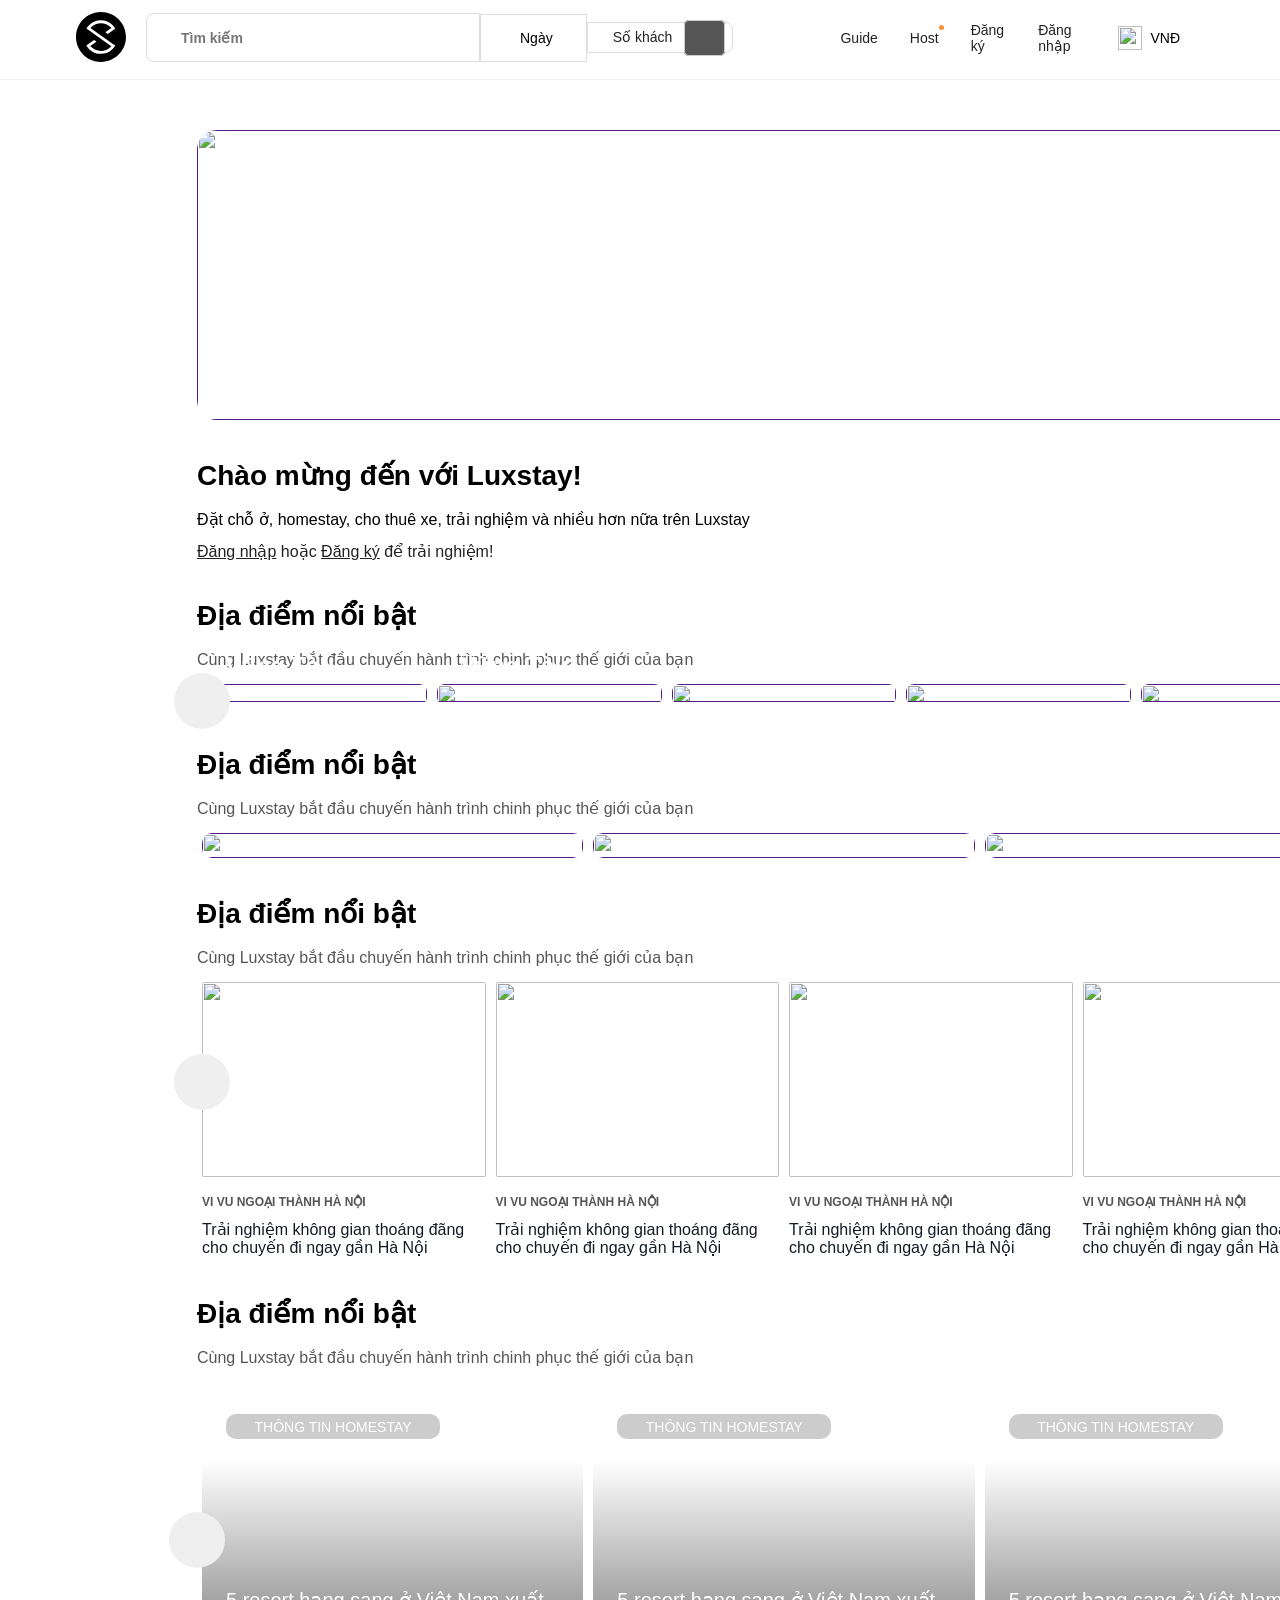
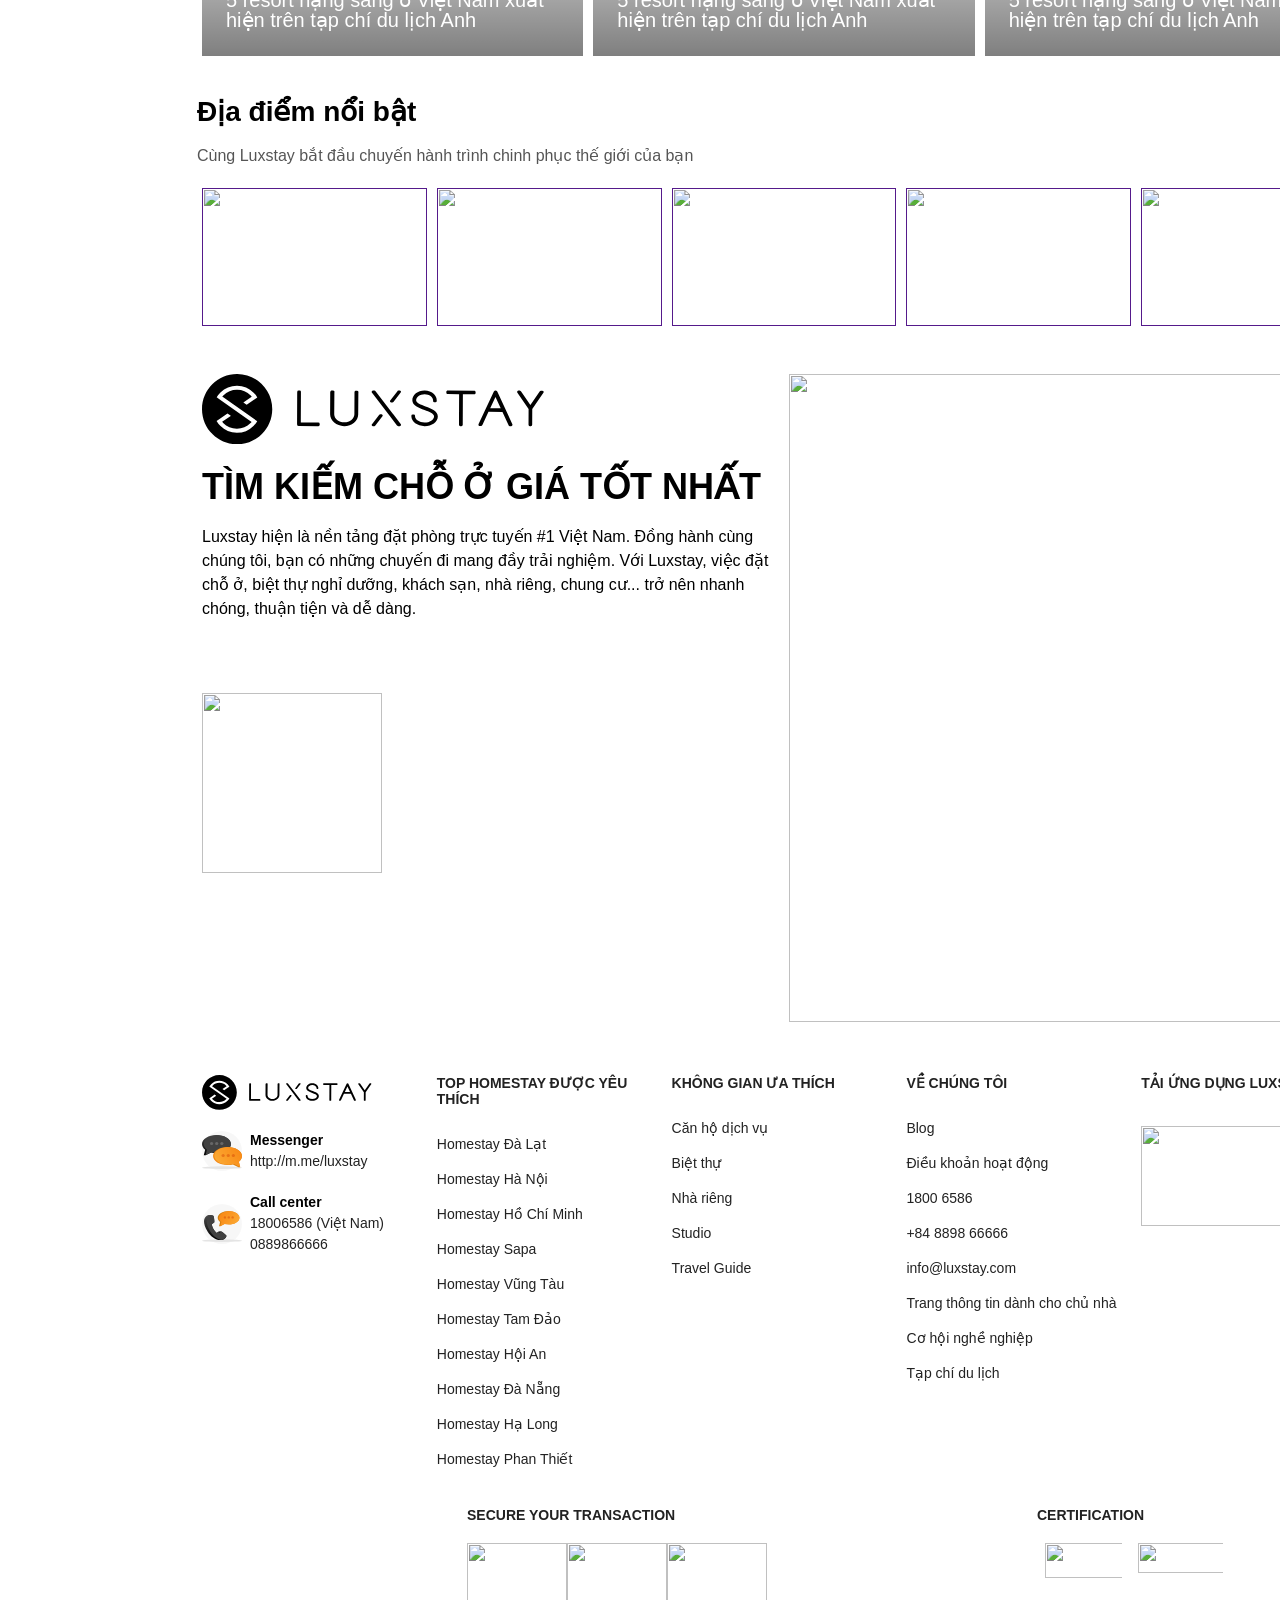
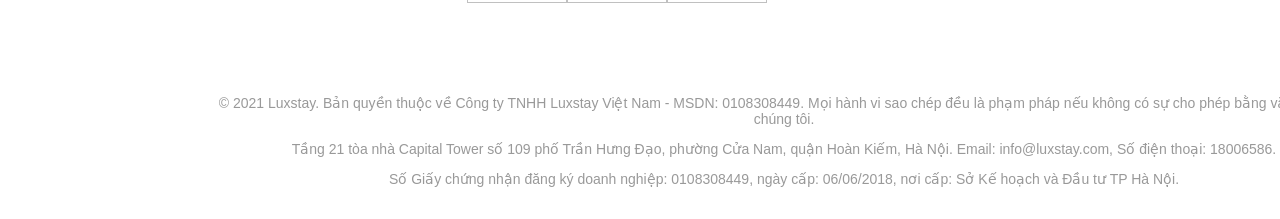
==== commit 066fc964: "Update index.html" ====
--- a/index.html
+++ b/index.html
@@ -5,12 +5,12 @@
     <meta http-equiv="X-UA-Compatible" content="IE=edge">
     <meta name="viewport" content="width=device-width, initial-scale=1.0">
     <link rel="stylesheet" href="https://cdnjs.cloudflare.com/ajax/libs/normalize/8.0.1/normalize.min.css">
-    <link rel="stylesheet" href="/ex-web/luxstay/assets/base.css">
-    <link rel="stylesheet" href="/ex-web/luxstay/assets/container.css">
-    <link rel="stylesheet" href="/ex-web/luxstay/assets/main.css">
-    <link rel="stylesheet" href="/ex-web/luxstay/assets/footer.css">
-    <link rel="stylesheet" href="/ex-web/luxstay/assets/header.css">
-    <link rel="stylesheet" href="/ex-web/air/Fonts/fontawesome-free-5.15.4-web/css/all.min.css">
+    <link rel="stylesheet" href="assets/base.css">
+    <link rel="stylesheet" href="luxstay/assets/container.css">
+    <link rel="stylesheet" href="luxstay/assets/main.css">
+    <link rel="stylesheet" href="luxstay/assets/footer.css">
+    <link rel="stylesheet" href="luxstay/assets/header.css">
+    <link rel="stylesheet" href="air/Fonts/fontawesome-free-5.15.4-web/css/all.min.css">
     <link href="https://fonts.googleapis.com/css2?family=Roboto:wght@300;400;500;700&display=swap" rel="stylesheet">
     <title>Document</title>
 </head>
--- a/assets/base.css
+++ b/assets/base.css
@@ -0,0 +1,129 @@
+:root {
+    --white-color: #fff;
+    --text-color: #222;
+    --primary-color: #f65e39;
+    --font-text: 1.4rem;
+    --font-weight: 700;
+    
+    
+
+}
+
+.text--disable-under {
+    text-decoration: none;
+    color: var(--text-color);
+    font-weight: 500;
+}
+@keyframes headerUser {
+    from {
+        opacity: 0;
+        transform: translateY(-2px);
+    }
+    to {
+        opacity: 1;
+        transform: translateY(0);
+    }
+}
+
+@keyframes appear {
+    from {
+        opacity: 0;
+        transform: translateX(-2px);
+    }
+    to {
+        opacity: 1;
+        transform: translateX(0px);
+
+    }
+}
+
+.mt--18 {
+    margin-top: 18px;
+}
+
+.ml--12 {
+    margin-left: 12%;
+}
+
+
+* {
+    box-sizing: inherit;
+}
+
+html {
+    font-size: 62.5%;
+    box-sizing: border-box;
+    line-height: 1.6rem;
+    font-family: 'Roboto', sans-serif;
+}
+/* Responsive */
+
+.grid {
+    width: 1429px;
+    max-width: 100%;
+    margin: 0 144px;
+    padding: 0 45px;
+}
+
+.grid__full-width {
+    max-width: 100%;
+}
+
+.grid__row {
+    display: flex;
+    flex-wrap: wrap;
+    width: 100%;
+}
+
+/* Test */
+.grid__column-2 {
+    padding-left: 5px;
+    padding-right: 5px;
+    width: 16.6667%;
+}
+
+.grid__column-2-4 {
+    padding-left: 5px;
+    padding-right: 5px;
+    width: 20%;
+}
+.grid__column-10 {
+    padding-left: 5px;
+    padding-right: 5px;
+    width: 83.3334%;
+}
+
+.search-text {
+    font-size: 1.2rem;
+    color: #222;
+    font-weight: 500;
+}
+
+.grid__colum-4 {
+    padding-left: 5px;
+    padding-right: 5px;
+    width: 33.3334%;
+}
+
+.grid__colum-5 {
+    padding-left: 5px;
+    padding-right: 5px;
+    width: 41.6667%;
+}
+
+.grid__colum-3 {
+    padding-left: 5px;
+    padding-right: 5px;
+    width: 25%;
+}
+
+
+.colum-6 {
+    width: 50%;
+    padding-left: 5px;
+    padding-right: 5px;
+}
+
+.colum-7 {
+    width: 14.285%;
+}
--- a/luxstay/assets/container.css
+++ b/luxstay/assets/container.css
@@ -0,0 +1,374 @@
+.container {
+    padding-top: 80px ;
+}
+
+/* slider */
+.container__slider-link img {
+    border-style: none;
+    width: 100%;
+    vertical-align: middle;
+    height: 290px;
+    
+    margin: 42px  auto 0 auto;
+    display: flex;
+    border-radius: 20px;
+    overflow: hidden;
+    position: relative;
+}
+
+.container__slider-link  {
+   position: relative;
+}
+.container__slider {
+    position: relative;
+}
+
+.container__slider::before {
+    content: "";
+    position: absolute;
+    
+    display: block;
+    width: 8px;
+    height: 8px;
+    border-radius: 50%;
+    background-color: rgb(0, 0, 0, 0.2);
+    bottom: 24px;
+    z-index: 1;
+    right: 70px;
+}
+.container__slider::after {
+    content: "";
+    position: absolute;
+    
+    display: block;
+    width: 8px;
+    height: 8px;
+    border-radius: 50%;
+    background-color: rgb(0, 0, 0);
+    bottom: 24px;
+    z-index: 1;
+    right: 50px;
+}
+
+/* title */
+
+
+.heading--title,
+.container__title h3 {
+    font-size: 2.8rem;
+    margin-top: 48px;
+}
+
+.container__title-sub {
+    font-size: 1.6rem;  
+    
+
+}
+.container__title-choice {
+    font-size: 1.6rem;
+    color: var(--text-color);
+
+}
+
+.container__title-choice absolute:hover {
+    color: var(--primary-color);
+    transition: all .3s;
+}
+
+.container__title-choice a {
+    color: var(--text-color);
+}
+
+
+/* content */
+
+.container__place-sub {
+    font-size: 1.6rem;
+    color: #555;
+    display: flex;
+    justify-content: space-between;
+    
+}
+
+.container__place-sub a {
+    color: var(--primary-color);
+    text-decoration: none;
+}
+.container__place {
+    position: relative;
+}
+
+.container__place-location-link {
+    position: relative;
+}
+
+.container__place-location-link::before {
+    content: "";
+    position: absolute;
+    background-color: #fff;
+
+}
+
+.container__place-location-description {
+    position: absolute;
+    bottom: 24%;
+    left: 28px;
+}
+
+.container__place-location-description-title {
+    color: var(--white-color);
+    font-size: 2.4rem;
+    font-weight: bold;
+    line-height: 1.4;
+    margin-bottom: 4px;
+}
+
+.container__place-location-description-sub {
+    color: var(--white-color);
+    font-size: 1.6rem;
+    font-weight: 400;
+}
+
+
+
+.container__place-location-link-img {
+    width: 100%;
+    height: 84%;
+    border-radius: 8px;
+}
+.container__place-location-link-img:hover {
+    filter: brightness(80%);
+}
+
+
+/* btn */
+.container__place-btn--back {
+  
+    top: 26%;
+    left: -2%;
+    
+}
+
+.container__place-btn {
+    border-radius: 50%;
+    border: 1px solid transparent;
+    cursor: pointer;
+    position: absolute;
+    z-index: 1;
+    height: 56px;
+    width: 56px;
+}
+
+.container__place-btn:hover {
+    color: var(--primary-color);
+}
+
+.container__place-btn--next {
+    top: 26%;
+    right: -1%;
+}
+
+.container__place-btn-icon {
+     font-size: 1.4rem;
+    
+}
+
+.container__place-location-img {
+    width: 100%;
+    height: 100%;
+    border-radius: 10px;
+}
+
+.content-description__wrap  {
+    
+}
+
+.content-description__wrap-img {
+    width: 100%;
+    height: 195px;  
+    border-radius: 2px;
+}
+
+.content-description__wrap-title {
+    font-size: 1.2rem;
+    color: #555;
+    font-weight: 700;
+}
+
+.content-description__wrap-sub {
+    font-size: 1.6rem;
+    color: rgb(21, 27, 38);
+
+}
+.content-description__wrap-sub:hover {
+    color: var(--primary-color);
+    cursor: pointer;
+    transition: all .3s
+}
+.container__content-description {
+    position: relative;
+}
+
+.container__content-description-btn--right {
+    right: -26px;
+}
+
+
+.post {
+    position: relative;
+}
+
+.post__box {
+    width: 100%;
+    height: 262px;
+    min-height: 1px;
+    display: flex;
+    flex-direction: column;
+    justify-content: space-between;
+    margin-top: 12px;
+    position: relative;
+}
+
+.post__box:before {
+    content: "";
+    display: block;
+    background: linear-gradient(
+180deg
+,transparent,rgba(0,0,0,.5));
+    position: absolute;
+    width: 100%;
+    height: 75%;
+    bottom: 0;
+    left: 0;
+    z-index: -1;
+}
+
+.post__box-btn {
+    height: calc(100% - 140px);
+    padding: 24px;
+}
+
+.post__box-btn-link {
+    text-decoration: none;
+    font-size: 1.4rem;
+    color: var(--white-color);
+    background: rgba(0,0,0,.2);
+    padding:  4.5px 28.480px;
+    border-radius: 1REM;
+    font-weight: 400;
+}
+
+.post__box-btn-link:hover {
+    background-color: rgba(0,0,0,.6);
+    transition: all .3s;
+}
+
+.post__box-title {
+    padding: 24px;
+}
+
+.post__box-title-link {
+    text-decoration: none;
+    font-size: 2rem;
+    color: var(--white-color);
+    font-weight: 500;
+    z-index: 1;
+
+}
+
+.post__btn--left {
+    bottom: 32%;
+    left: -28px;
+}
+
+
+.post__btn--right {
+    bottom: 32%;
+    right: -28px;
+}
+
+.help {
+    margin-top: 24px;
+}
+
+.help__box {
+    width: 20%;
+    height: 138px;
+}
+
+.help__box-content {
+
+}
+
+.help__box-content-img {
+    width: 100%;
+    height: 100%;
+}
+
+/* contact */
+.contact__wrap {
+    margin-top: 48px
+}
+
+.logo__img {
+    width: 343px;
+}
+
+.contact {
+
+}
+
+.contact__logo {
+
+}
+
+.contact__heading {
+    font-size: 2.4rem;
+}
+
+.contact__heading-text {
+
+}
+
+.contact__content {
+    font-size: 1.6rem;
+    font-weight: 400;
+    line-height: 1.5;
+
+}
+
+.contact__content-text {
+
+}
+
+.contact__app {
+    margin-top: 72px;
+    display: flex;
+}
+
+.contact__app-qr-img {
+        width: 180px;
+        height: 180px;
+}
+
+.contact__app-download {
+    margin-left: 66px;
+}
+.contact__app-download-link {
+
+}
+.contact__app-download-link-img {
+    margin-top: 8px;
+    margin-bottom: 50px;
+}
+
+.contact__app-download-link:nth-child(2) {
+    margin-left: 50px;
+}
+
+
+
+
+
+
+
--- a/luxstay/assets/footer.css
+++ b/luxstay/assets/footer.css
@@ -0,0 +1,186 @@
+.footer {
+    padding-top: 48px;
+}
+
+/* Top */
+.footer__top-contact {
+    
+} 
+
+.footer__top-contact-logo {
+    width: 170px;
+    height: 35px;
+    
+}
+
+.footer__top-contact-logo-img {
+
+}
+
+.svg-icon {
+    width:40px;
+    height:40px;
+}
+
+.footer__top-contact-icon {
+    display: flex;
+    margin: 20px 0;
+    align-items: center;
+}
+
+.footer__top-contact-icon-desr {
+    display:flex;
+    flex-direction: column;
+    padding-left: 8px;
+    line-height: 1.5;
+}
+
+.footer__top-contact-icon-desr-title {
+    font-weight: 900;
+    font-size: 1.4rem;
+}
+
+.footer__top-contact-icon-desr-link {
+    text-decoration: none;
+    color: #222;
+    font-size: 1.4rem;
+}
+
+.footer__top-contact-icon-desr-link:hover {
+    color: var(--primary-color)
+}
+
+/* list */
+.bottom-socials__title,
+.bottom-trans__title,
+.footer__top-title {
+    font-size: 1.4rem;
+    color: var(--text-color);
+    margin-bottom: 20px;
+    font-weight: 900;
+}
+
+.footer__top-list {
+    list-style: none;
+    padding: 0;
+    margin: 0;
+}
+
+.footer__top-item {
+    font-size: 1.4rem;
+    color: var(--text-color);
+    line-height: 2.5;
+}
+
+.footer__top-item:hover {
+    color: var(--primary-color);
+    cursor: pointer;
+}
+
+.footer__top-app {
+    display: flex;
+    align-items: center;
+}
+.footer__top-qr {
+
+}
+.footer__top-qr-img {
+    width: 110%;
+    height: 100px;
+    
+}
+.footer__top-down {
+
+}
+.footer__top-down-icon:hover {
+    cursor: pointer;
+}
+.footer__top-down-icon-img {
+    width: 105px;
+    height: 33px;
+    margin-left: 26px;
+    margin-bottom: 12px;
+}
+/* bottom */
+.footer__bottom  {
+    margin: 30px 0 48px 0;
+    display: flex;
+}
+.footer__bottom-trans  {
+    margin-left: 270px;
+}
+.bottom-trans__title {
+
+}
+
+.bottom-trans__icon {
+
+}
+
+.bottom-trans__icon-list {
+    list-style: none;
+    display: flex;
+    padding: 0;
+    margin: 0;
+}
+
+.bottom-trans__icon-item {
+
+}
+
+.bottom-trans__icon-item-img {
+    width: 100px;
+    height: 60px;
+}
+.bottom-trans__icon-item-img2 {
+    width: 93px;
+    height: 35px;
+    padding: 0 8px;
+}
+
+.bottom-trans__icon-item-img3 {
+    width: 93px;
+    height: 30px;
+    padding-left: 8px;
+}
+/* social */
+.footer__bottom-socials {
+    padding-left: 60px;
+}
+
+.bottom-socials__title {
+
+}
+
+.bottom-socials__icon {
+
+}
+.bottom-socials__icon a {
+    text-decoration: none;
+    color: var(--text-color);
+}
+
+.bottom-socials__icon>a:not(:first-child) {
+    padding-left: 12px;
+}
+
+.bottom-socials__icon a:hover {
+    filter: brightness(90%);
+}
+
+.footer__copyright {
+    text-align: center;
+   display: flex;
+   flex-direction: column;
+    align-items: center;
+    margin: 0 auto;
+    padding: 24px 15px;
+}
+
+.footer__copyright-text {
+    font-size: 1.4rem;
+    color: #999;
+    font-weight: 500;
+    margin-bottom: 0;
+}
+
--- a/luxstay/assets/header.css
+++ b/luxstay/assets/header.css
@@ -0,0 +1,440 @@
+/* navbar */
+
+.header {
+    height: 80px;
+    border-bottom: 1px solid #f2f2f2;
+    position: fixed;
+    top: 0;
+    left: 0;
+    right: 0;
+    z-index: 9999;
+    background-color: #fff;
+}
+
+.header__navbar {
+    height: 70px;
+    display: flex;
+    justify-content: space-between;
+    padding: 0 45px;
+    margin: 0 31px;
+   
+}
+
+.header__navbar-list {
+    padding: 0;
+    margin-top: 15px;
+    display: flex;
+    list-style: none;
+    align-items: center;    
+        
+}
+
+.navbar__search {
+    width: 68%;
+    padding: 0;
+    
+}
+
+
+ .header__navbar-list:nth-child(3) .header__navbar-item {
+    display: flex;
+    padding: 0 16px;
+    font-size: 1.4rem;
+    
+    
+}
+
+
+
+.header__navbar-item {
+    text-decoration: none;
+    cursor: pointer;
+}
+
+.header__navbar-item-box {
+    border: 1px solid #dedede;
+    border-top-left-radius: 8px;
+    border-bottom-left-radius: 8px;
+    overflow: hidden;
+    margin-left: 20px;
+    
+}
+
+.header__navbar-item-box:hover {
+    border: 1px solid #b1b1b1;
+   
+}
+
+.header__navbar-item-logo {
+   margin-top: 12px;
+}
+
+
+
+
+.header__navbar-list:nth-child(1) .header__navbar-item:nth-child(2) {
+    margin-left: 41px;
+}
+
+
+
+.header__navbar-search-icon {
+    font-size: 1.4rem;
+    padding: 0 16px;
+    color: #919191;
+    
+}
+
+.header__navbar-item-input {
+    width: 300px;
+    height: 47px;
+    border: none;
+    outline: none;
+    font-size: 1.4rem;
+    font-weight: 600;
+    color: var(--text-color);
+    
+}
+
+.header__navbar-time {
+    border: 1px solid #dedede;
+    font-size: var(--font-text);
+    padding: 15px 33px;
+    position: relative;
+}
+
+.header__navbar-time:hover .header__calendar {
+    display: block
+}
+
+.header__navbar-time-text {
+
+}
+
+.header__navbar-guest {
+    padding: 6px 1px;
+    font-size: var(--font-text);
+    color: var(--text-color);
+    border: 1px solid #dedede;
+    border-top-right-radius: 8px;
+    border-bottom-right-radius: 8px;
+    position: relative;
+    
+
+}
+
+
+.header__navbar-guest-icon {
+    padding: 0 12px;
+}
+
+.header__navbar-guest-text {
+    padding-right: 12px;
+}
+
+.header__navbar-search-btn {
+    border: 1px solid #ccc;
+    padding: 9.5px 19.5px;
+    border-radius: 5px;
+    color: #fff;
+    background-color: #555;
+    font-size: 1.3rem;
+    margin-right: 6px;
+}
+
+.header__navbar-guide {
+
+}
+.header__navbar-log:hover,
+.header__navbar-register:hover,
+.header__navbar-host:hover,
+.header__navbar-guide:hover {
+    color: var(--primary-color);
+}
+
+.header__navbar-host {
+    position: relative;
+}
+
+.header__navbar-host::before {
+    content: "";
+    position: absolute;
+    width: 5px;
+    height: 5px;
+    border-radius: 50%;
+    background: #fb9236;
+    right: -5px;
+    top: -5px;
+
+}
+
+.header__navbar-time-icon {
+   width: 12px;
+   height: 12px;
+   margin-right: 6px;
+}
+
+.header__navbar-register {
+
+}
+
+.header__navbar-log {
+
+}
+
+.header__navbar-curr {
+    display: flex;
+    align-items: center;
+    cursor: pointer;
+}
+
+.header__navbar-curr-img {
+    width: 24px;
+    height: 24px;
+}
+
+.header__navbar-curr-value {
+    padding: 0 8px;
+}
+
+
+/* calendar  */
+.header__calendar {
+    width: 700px;
+    height: 350px;
+    position: absolute;
+    top: 54px; 
+    left: -292%;
+    border: 1px solid #000;
+    display: none;
+   padding: 15px 10px;
+   border-radius: 16px;
+   animation: calendar ease-in 0.1s;
+   z-index: 1;
+   background-color: #fff
+   
+
+}
+
+@keyframes calendar {
+    from {
+        opacity: 0;
+        
+    }
+
+    to {
+        opacity: 1;
+       
+
+    }
+}
+
+.header__calendar::before {
+    background-color: transparent;
+    content: "";
+    position: absolute;
+    top: -9px;
+    left: 46%;
+    width: 170px;
+    height: 10px;
+}
+
+
+
+
+.header__calendar-month {
+    text-align: center;
+    
+    
+}
+
+.header__calendar-date {
+    font-size: 1.8rem;
+    font-weight: 700;
+    display: flex;
+    justify-content: space-between;
+    padding: 0 4px;
+}
+.header__calendar-date-icon-next:hover,
+.header__calendar-date-icon-back:hover {
+    border: 1px solid #ccc;
+    border-radius: 2px;
+}
+
+.header__calendar-date-icon-next,
+.header__calendar-date-icon-back {
+    height: 30px;
+    width: 39px;
+    fill: #82888a;
+    font-weight: 200;
+    color:#82888a ;
+    padding: 4px 4px 0 4px;
+    margin-right: -10px;
+}
+
+.header__calendar-date-title {
+    margin: 0 auto;
+    
+    display: flex;
+    align-items: center;
+}
+.header__calendar-week {
+margin-top: 12px;
+}
+
+.header__calendar-day--title {
+    font-size: 1.1rem;
+}
+
+.header__calendar-day {
+    height: 38px;
+    display: flex;
+    align-items: center;
+    justify-content: center;
+    font-size: 1.2rem;
+    font-weight: 600;
+    padding: 2px;
+    color: var(--text-color);
+    width: 45px;
+    margin: 1px 1px
+    
+}
+.header__calendar-day--past {
+    background-color: #f6f6f6;
+    color: rgb(211 211 211);
+}
+
+.header__calendar-day--future {
+    background-color: #e0f2e7;
+    color: #26a65b;
+}
+
+.header__calendar-day--future:hover {
+    border: 2px solid #000;
+    background-color: #26a65b;
+    color: var(--white-color);
+}
+
+
+
+.header__user-choice-del {
+    position: absolute;
+    bottom: 24px;
+    left: 16px;
+    
+    background: transparent;
+    border: none;
+    font-weight: 700;
+    font-size: 16px;
+    cursor: pointer;
+}
+
+.header__user-choice-apl {
+    position: absolute;
+    bottom: 24px;
+    right: 16px;
+    background: transparent;
+    border: none;
+    font-weight: 700;
+    font-size: 16px;
+    cursor: pointer;
+    color: rgb(246, 94, 57);
+
+
+}
+
+.header__user-choice-del:hover,
+.header__user-choice-apl:hover {
+    text-decoration: underline;
+}
+
+
+/* Guest choice */
+
+.header__navbar-guest:hover .navbar-guest__box {
+    display: block;
+}
+
+.navbar-guest__box:before {
+    content: "";
+    position: absolute;
+    
+    width: 82%;
+    height: 9px;
+    top: -10px;
+}
+.navbar-guest__box {
+    width: 320px;
+    height: 232px;
+    position: absolute;
+    top: 120%;
+    left: -70px;
+    padding: 12px;
+    box-shadow: 0 2px 12px 0 rgb(0 0 0 / 10%);
+    border-radius: 4px;
+    border: 1px solid #ebeef5;
+    display: none;
+    background-color: #fff;
+    z-index: 1;
+}
+.navbar-guest__box-bb,
+.navbar-guest__box-child,
+.navbar-guest__box-adult {
+    display: flex;
+    justify-content: space-between;
+    align-items: center;
+    
+}
+
+.navbar-guest__box-adult-dsrc {
+
+}
+.navbar-guest__box-bb-title,
+.navbar-guest__box-child-title,
+.navbar-guest__box-adult-title {
+    font-size: 1.6rem;
+    font-weight: 500;
+    line-height: 1.4;
+}
+.navbar-guest__box-bb-sub,
+.navbar-guest__box-child-sub,
+.navbar-guest__box-adult-sub {
+    font-size: 1.2rem;
+    color: #555;
+}
+
+.navbar-guest__box-button {
+    display: flex;
+    align-items: center;
+}
+
+.navbar-guest__box-button-reduce {
+
+}
+
+.navbar-guest__box-button-reduce-icon {
+    color: #bbb;
+    cursor:not-allowed;
+}
+
+.navbar-guest__box-button-quantity {
+    padding: 0 36px;
+    font-size: 1.6rem;
+    font-weight: 500;
+    cursor: text;
+}
+
+.navbar-guest__box-button-pls {
+
+}
+
+.navbar-guest__box-button-pls-icon {
+    color: #222;
+    border: 1px solid #cfd5db;
+    padding: 12px;
+    border-radius: 50%;
+}
+
+.navbar-guest__box-button-pls-icon:hover {
+    color: #f65e39;
+}
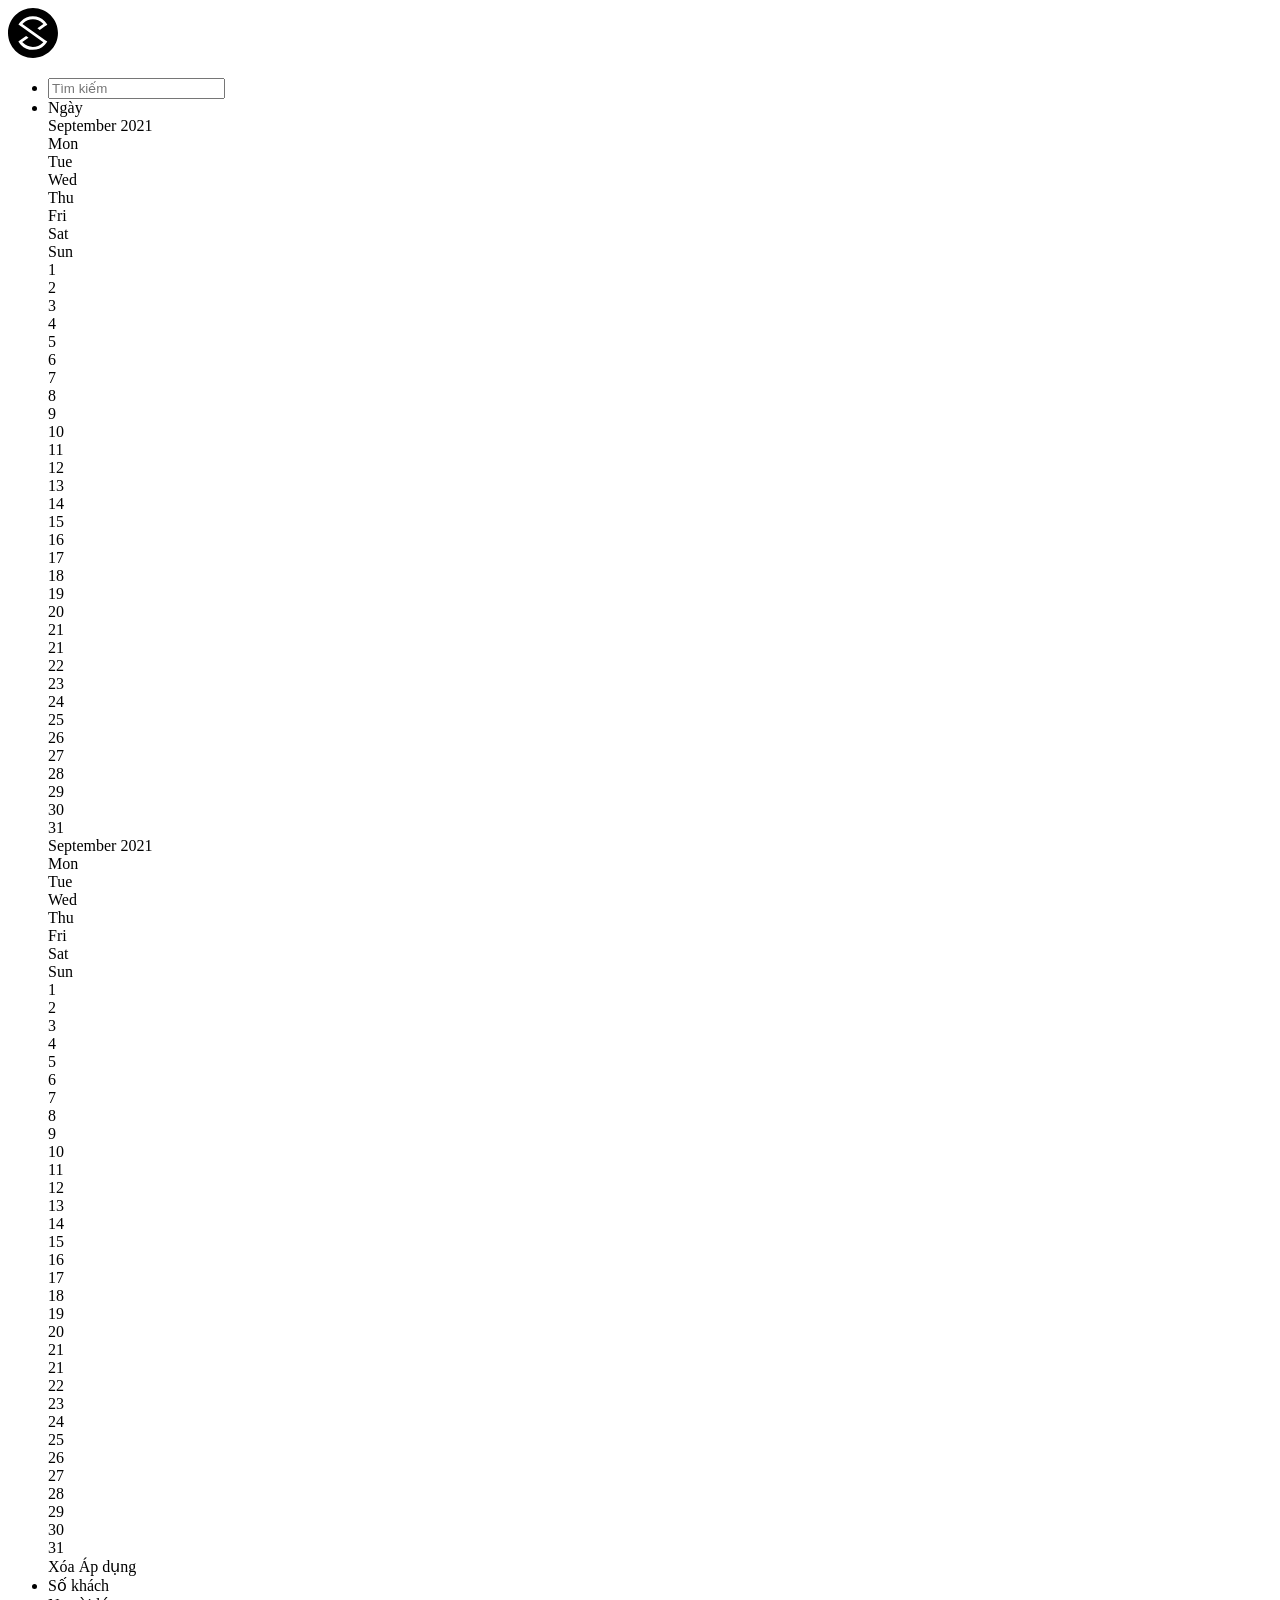
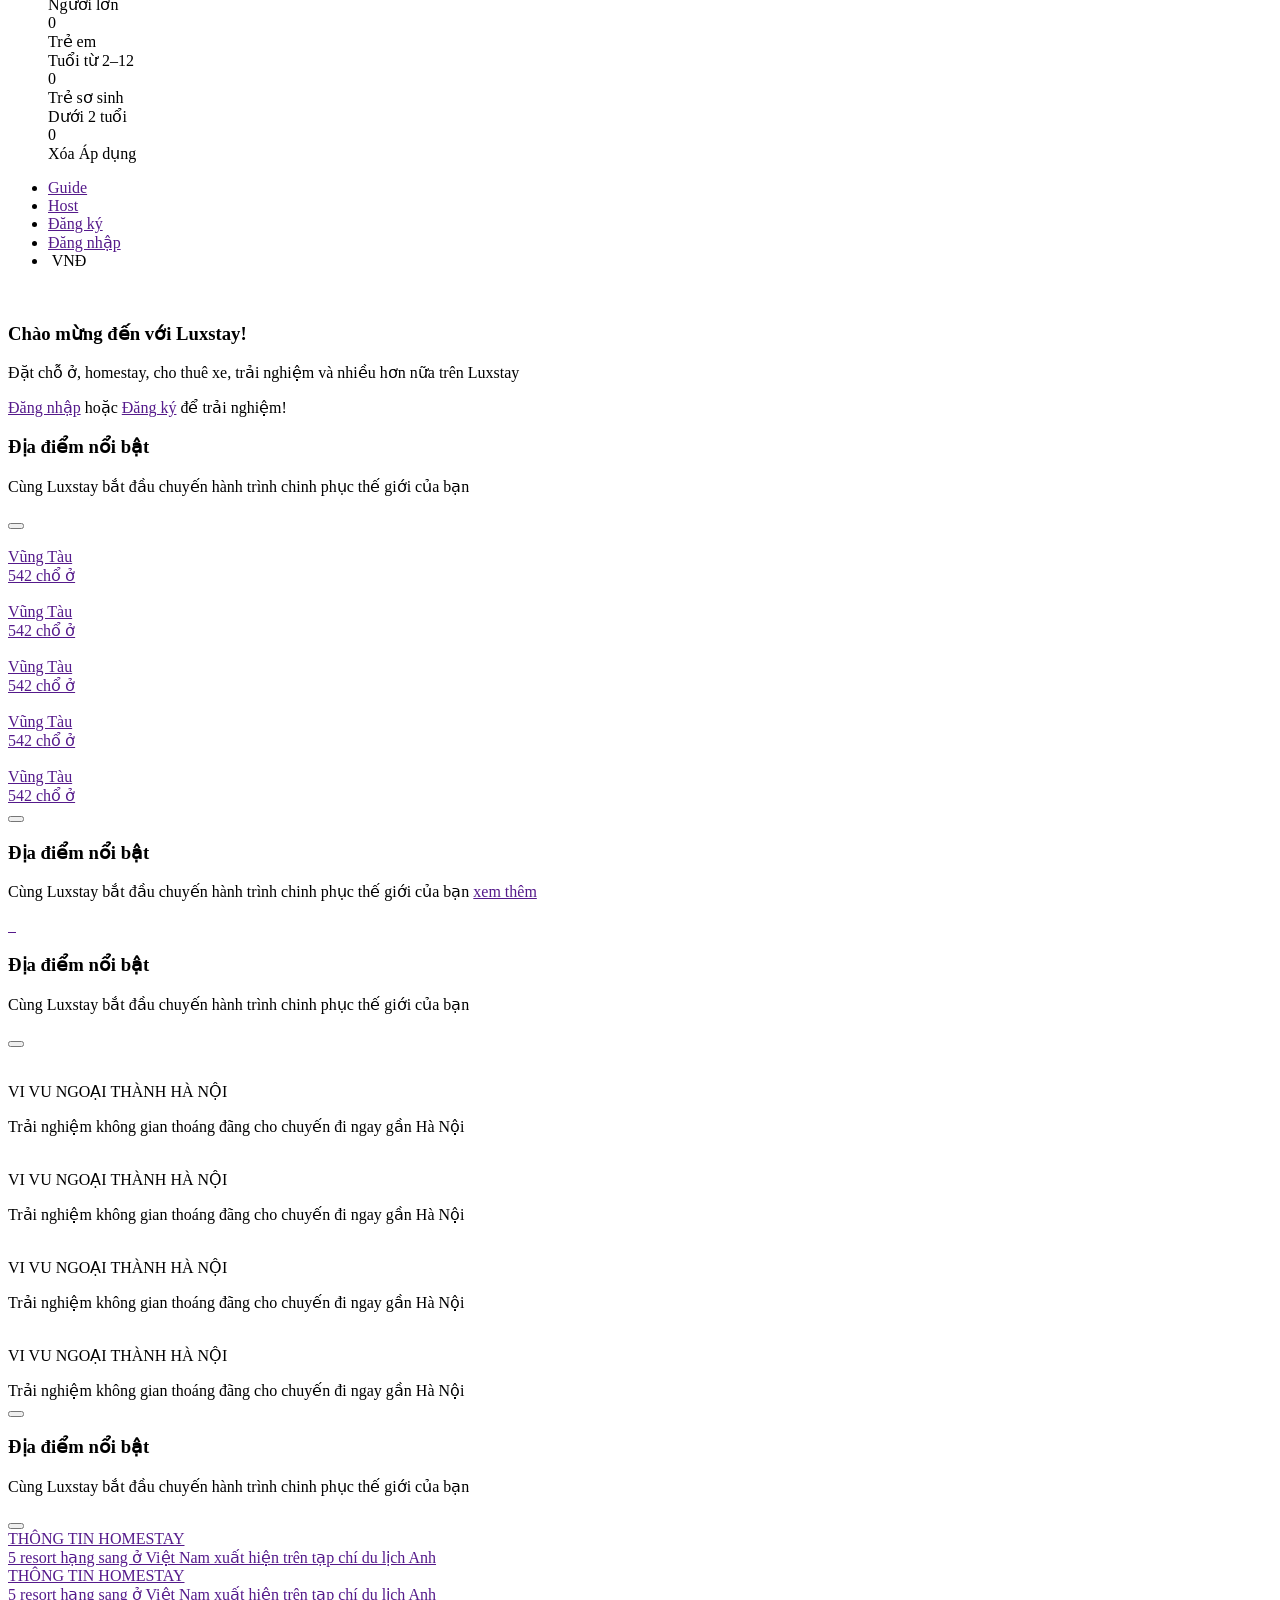
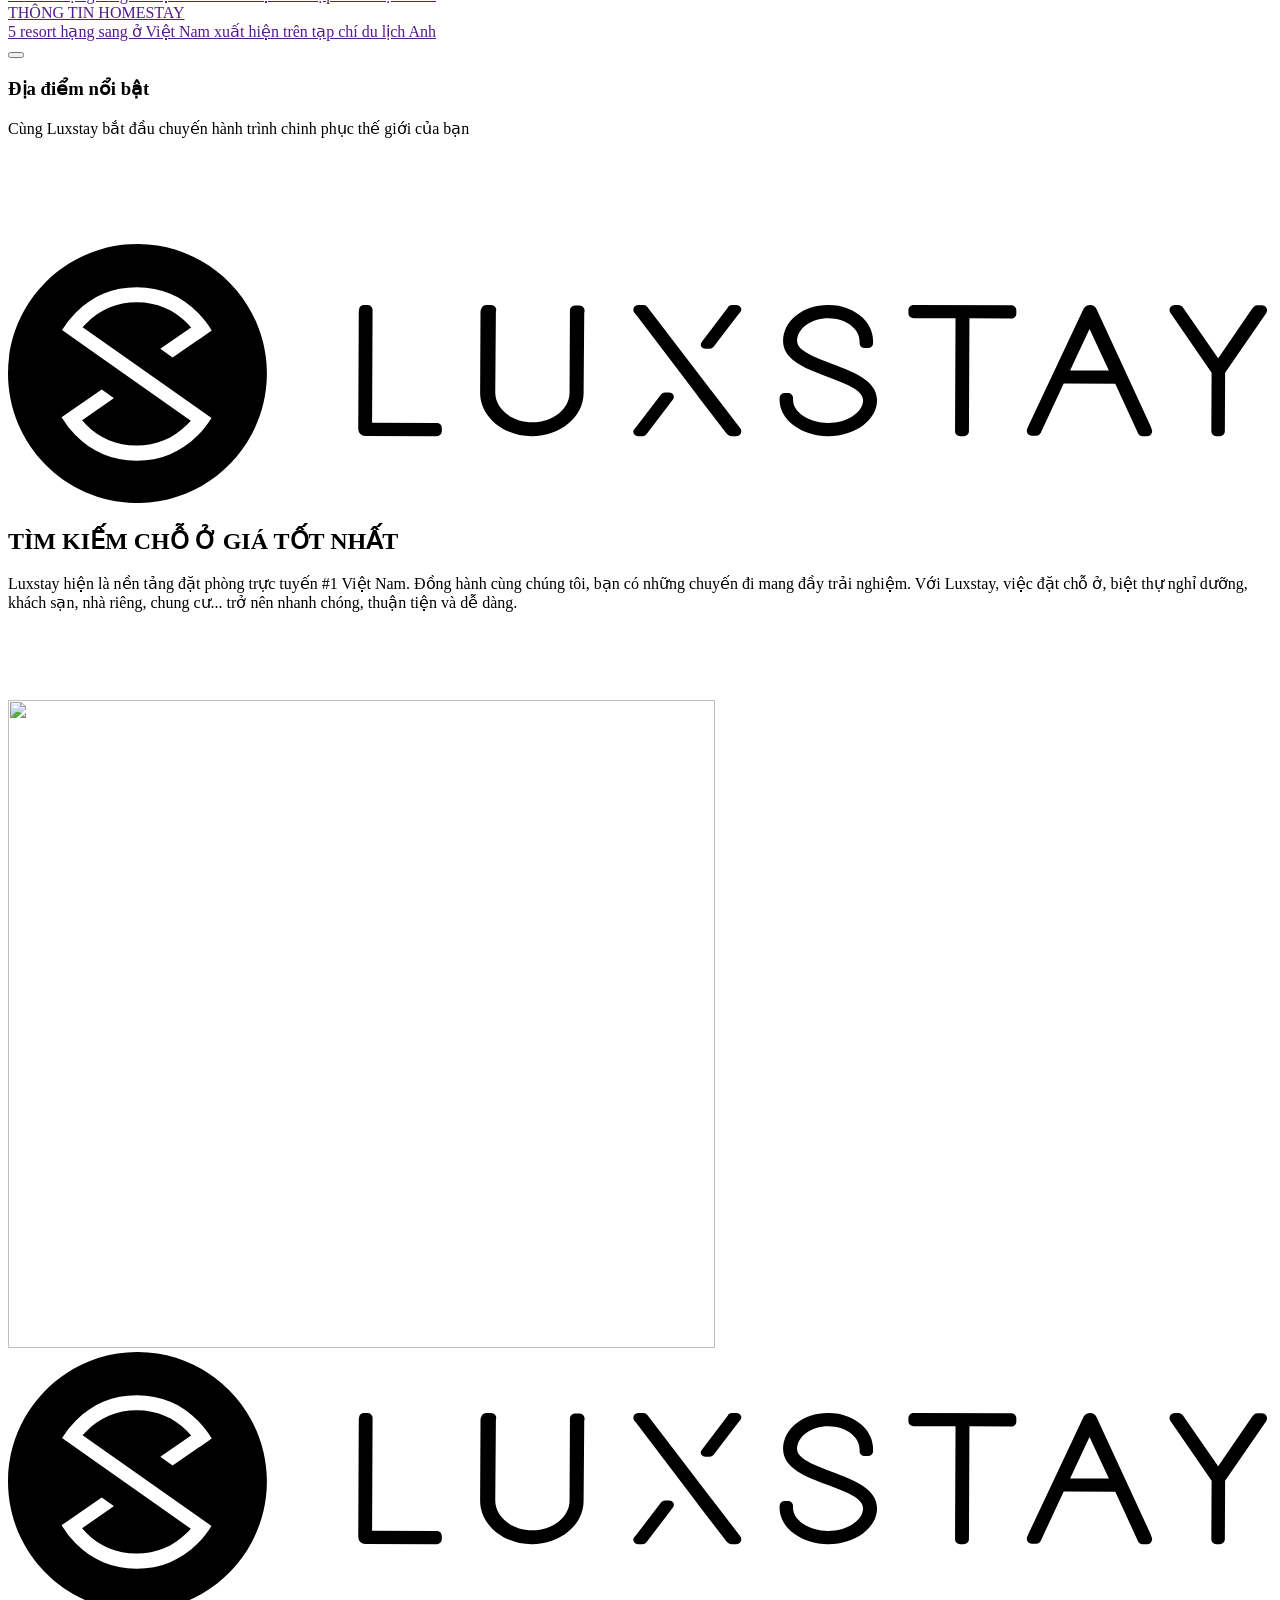
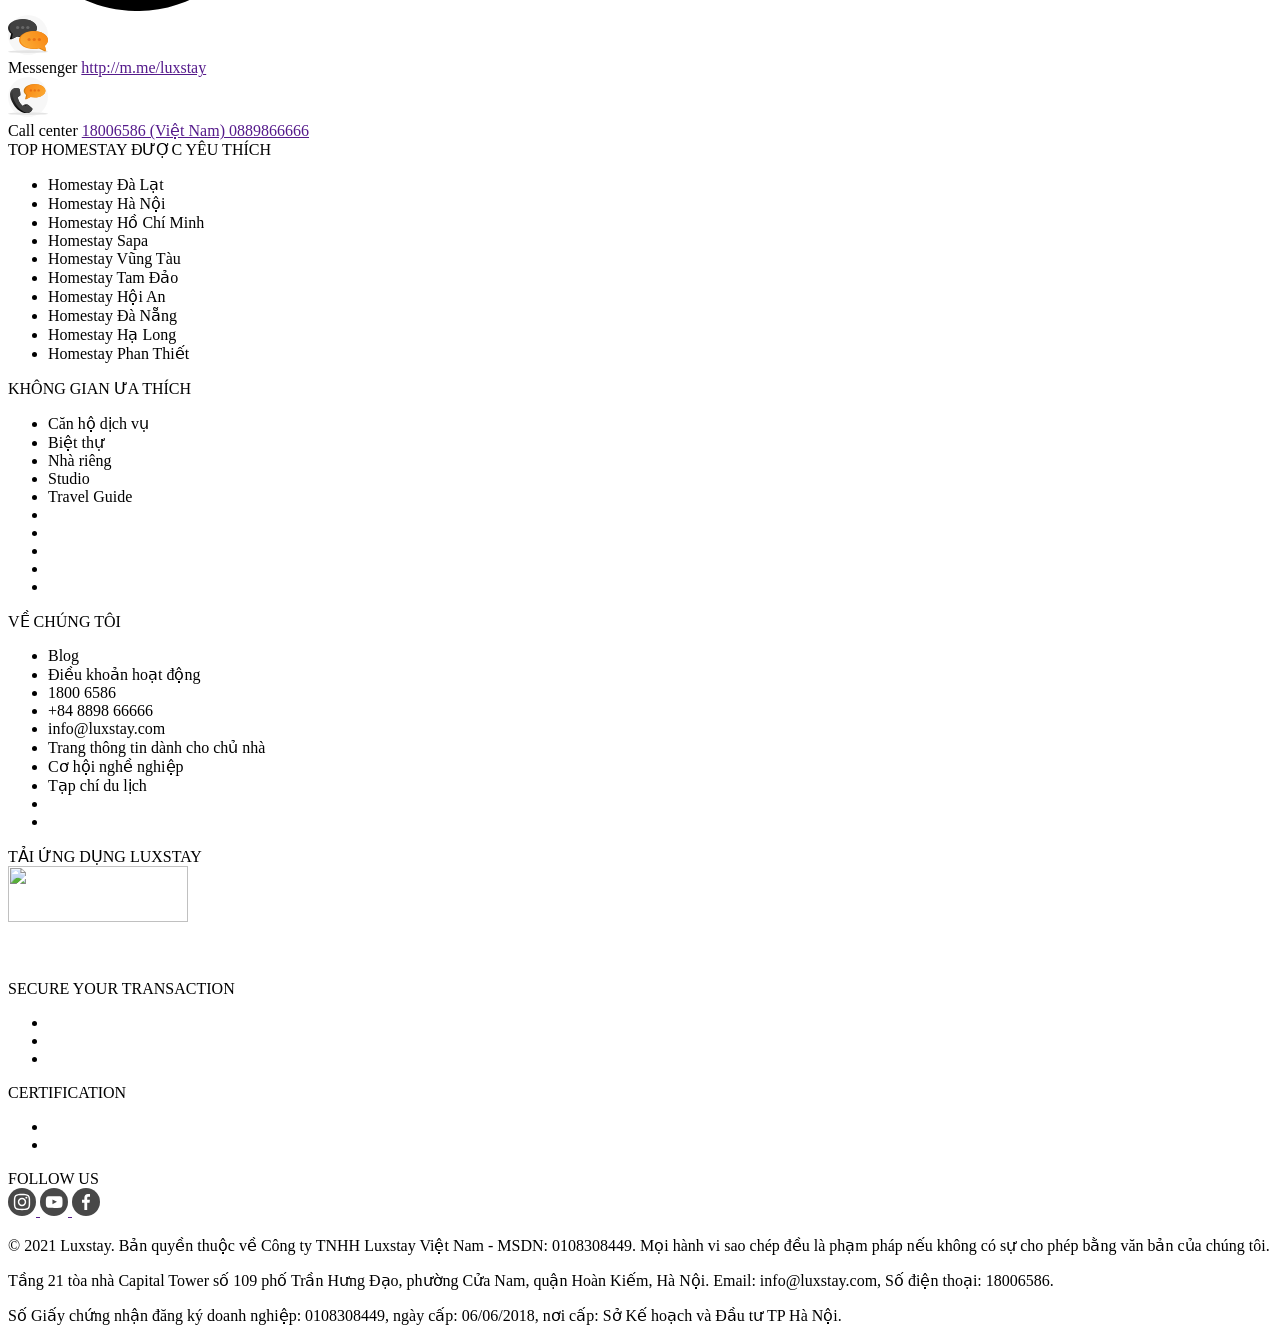
==== commit ce01fc7f: "Update index.html" ====
--- a/index.html
+++ b/index.html
@@ -5,11 +5,11 @@
     <meta http-equiv="X-UA-Compatible" content="IE=edge">
     <meta name="viewport" content="width=device-width, initial-scale=1.0">
     <link rel="stylesheet" href="https://cdnjs.cloudflare.com/ajax/libs/normalize/8.0.1/normalize.min.css">
-    <link rel="stylesheet" href="assets/base.css">
-    <link rel="stylesheet" href="luxstay/assets/container.css">
-    <link rel="stylesheet" href="luxstay/assets/main.css">
-    <link rel="stylesheet" href="luxstay/assets/footer.css">
-    <link rel="stylesheet" href="luxstay/assets/header.css">
+    <link rel="stylesheet" href="github/tuan752003.github.io/assets/base.css">
+    <link rel="stylesheet" href="github/tuan752003.github.io/assets/container.css">
+    <link rel="stylesheet" href="github/tuan752003.github.io/assets/main.css">
+    <link rel="stylesheet" href="github/tuan752003.github.io/assets/footer.css">
+    <link rel="stylesheet" href="github/tuan752003.github.io/assets/header.css">
     <link rel="stylesheet" href="air/Fonts/fontawesome-free-5.15.4-web/css/all.min.css">
     <link href="https://fonts.googleapis.com/css2?family=Roboto:wght@300;400;500;700&display=swap" rel="stylesheet">
     <title>Document</title>
